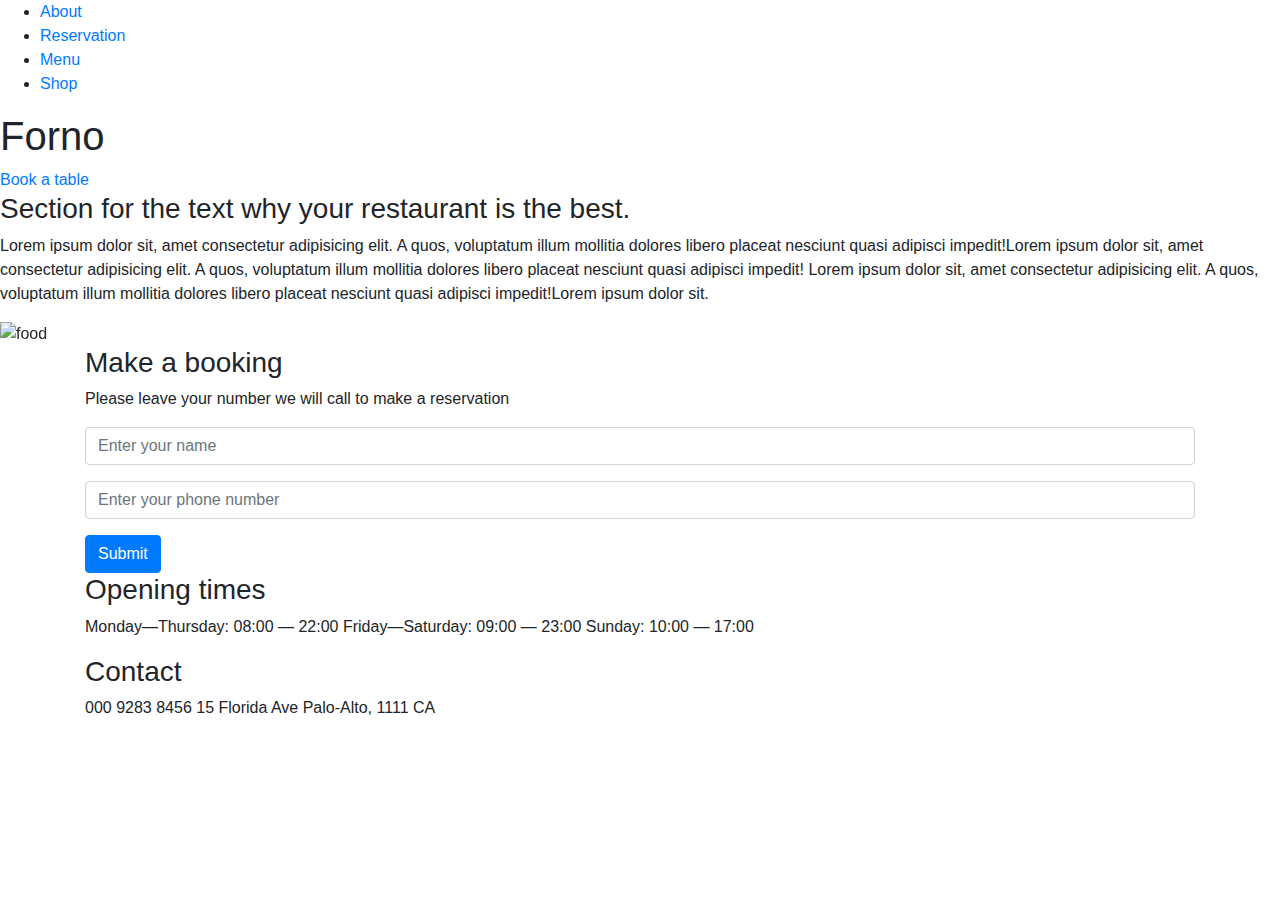
==== About.html @ 17db2082 "added the some photos" ====
<!DOCTYPE html>
<html lang="en">
  <head>
    <!-- Required meta tags -->
    <meta charset="utf-8">
    <meta name="viewport" content="width=device-width, initial-scale=1, shrink-to-fit=no">

    <link rel="stylesheet" href="index.css">
    <!-- Bootstrap CSS -->
    <link rel="stylesheet" href="https://stackpath.bootstrapcdn.com/bootstrap/4.3.1/css/bootstrap.min.css" integrity="sha384-ggOyR0iXCbMQv3Xipma34MD+dH/1fQ784/j6cY/iJTQUOhcWr7x9JvoRxT2MZw1T" crossorigin="anonymous">

    <title>Restaurant Website</title>
  </head>
  <body>
    
    
  <nav>
    <ul class="nav-flex-row">
      <li class="nav-item">
        <a href="#about">About</a>
      </li>
      <li class="nav-item">
        <a href="#reservation">Reservation</a>
      </li>
      <li class="nav-item">
        <a href="#menu">Menu</a>
      </li>
      <li class="nav-item">
        <a href="#shop">Shop</a>
      </li>
    </ul>
  </nav>

  <section class="section-intro">
    <header>
      <h1>Forno</h1>
    </header>
    <div class="link-to-book-wrapper">
      <a class="link-to-book" href="#reservations">Book a table</a>
    </div>
  </section>

  <section class="about-section">
    <article>
      <h3>
          Section for the text why your restaurant is the best.
      </h3>
      <p>
        Lorem ipsum dolor sit, amet consectetur adipisicing elit. 
        A quos, voluptatum illum mollitia dolores libero placeat 
        nesciunt quasi adipisci impedit!Lorem ipsum dolor sit, 
        amet consectetur adipisicing elit. 
        A quos, voluptatum illum mollitia dolores libero placeat 
        nesciunt quasi adipisci impedit!
        Lorem ipsum dolor sit, amet consectetur adipisicing elit. 
        A quos, voluptatum illum mollitia dolores libero placeat 
        nesciunt quasi adipisci impedit!Lorem ipsum dolor sit.
      </p>
    </article>
  </section>

  <div id="carouselExampleControls" class="carousel slide" data-ride="carousel">
    <div class="carousel-inner">
      <div class="carousel-item active">
        <img src="img/rachel-park-hrlvr2ZlUNk-unsplash.jpg" class="d-block w-100" alt="food">
      </div>
      <div class="carousel-item">
        <img src="img/lily-banse--YHSwy6uqvk-unsplash.jpg" class="d-block w-100" alt="food">
      </div>
      <div class="carousel-item">
        <img src="img/brooke-lark-aGjP08-HbYY-unsplash.jpg" class="d-block w-100" alt="food">
      </div>
    </div>
    <a class="carousel-control-prev" href="#carouselExampleControls" role="button" data-slide="prev">
      <span class="carousel-control-prev-icon" aria-hidden="true"></span>
      <span class="sr-only">Previous</span>
    </a>
    <a class="carousel-control-next" href="#carouselExampleControls" role="button" data-slide="next">
      <span class="carousel-control-next-icon" aria-hidden="true"></span>
      <span class="sr-only">Next</span>
    </a>
  </div>

  <div class="container">
    <div class="row-flex">
      <div class="flex-column-form">
        <h3>
          Make a booking
        </h3>
      <form class="media-centered">
          <div class="form-group">
            <p>
              Please leave your number we will call to make a reservation
            </p>
            <input type="name" class="form-control" id="exampleInputName1" aria-describedby="nameHelp" placeholder="Enter your name">
          </div>
          <div class="form-group">
            <input type="number" class="form-control" id="exampleInputphoneNumber1" placeholder="Enter your phone number">
          </div>
          <button type="submit" class="btn btn-primary">Submit</button>
      </form>
      </div>
      <div class="opening-time">
        <h3>
          Opening times
        </h3>
        <p>
         <span>Monday—Thursday: 08:00 — 22:00</span> 
         <span>Friday—Saturday: 09:00 — 23:00 </span>
         <span>Sunday: 10:00 — 17:00</span>
        </p>
      </div>
      <div class="contact-adress">
        <h3>
          Contact
        </h3>
        <p>
          <span>000 9283 8456</span>
          <span>15 Florida Ave</span>
          <span>Palo-Alto, 1111 CA</span>
        </p>
      </div>
    </div>
    </div>



  <!-- Optional JavaScript -->
  <!-- jQuery first, then Popper.js, then Bootstrap JS -->
  
  <script src="https://code.jquery.com/jquery-3.3.1.slim.min.js" integrity="sha384-q8i/X+965DzO0rT7abK41JStQIAqVgRVzpbzo5smXKp4YfRvH+8abtTE1Pi6jizo" crossorigin="anonymous"></script>
  <script src="https://cdnjs.cloudflare.com/ajax/libs/popper.js/1.14.7/umd/popper.min.js" integrity="sha384-UO2eT0CpHqdSJQ6hJty5KVphtPhzWj9WO1clHTMGa3JDZwrnQq4sF86dIHNDz0W1" crossorigin="anonymous"></script>
  <script src="https://stackpath.bootstrapcdn.com/bootstrap/4.3.1/js/bootstrap.min.js" integrity="sha384-JjSmVgyd0p3pXB1rRibZUAYoIIy6OrQ6VrjIEaFf/nJGzIxFDsf4x0xIM+B07jRM" crossorigin="anonymous"></script>
 
  </body>
  
</html>
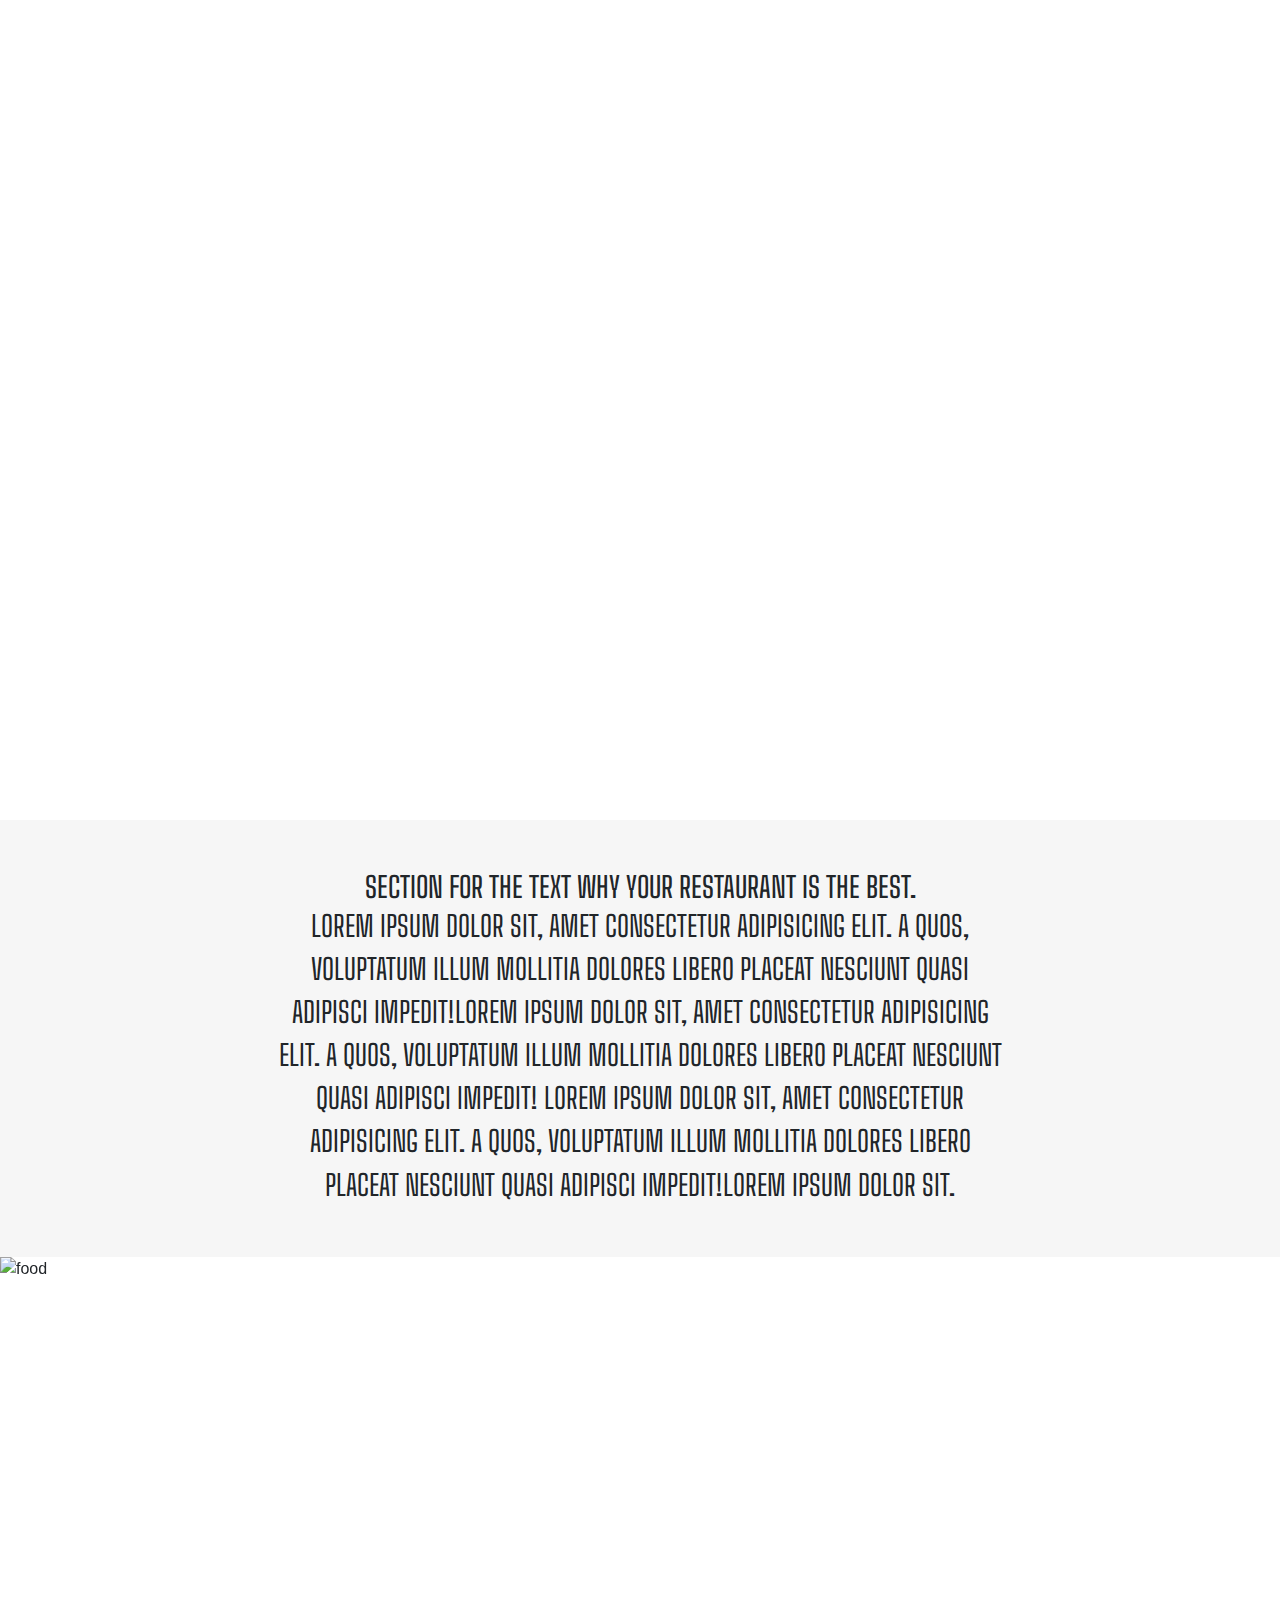
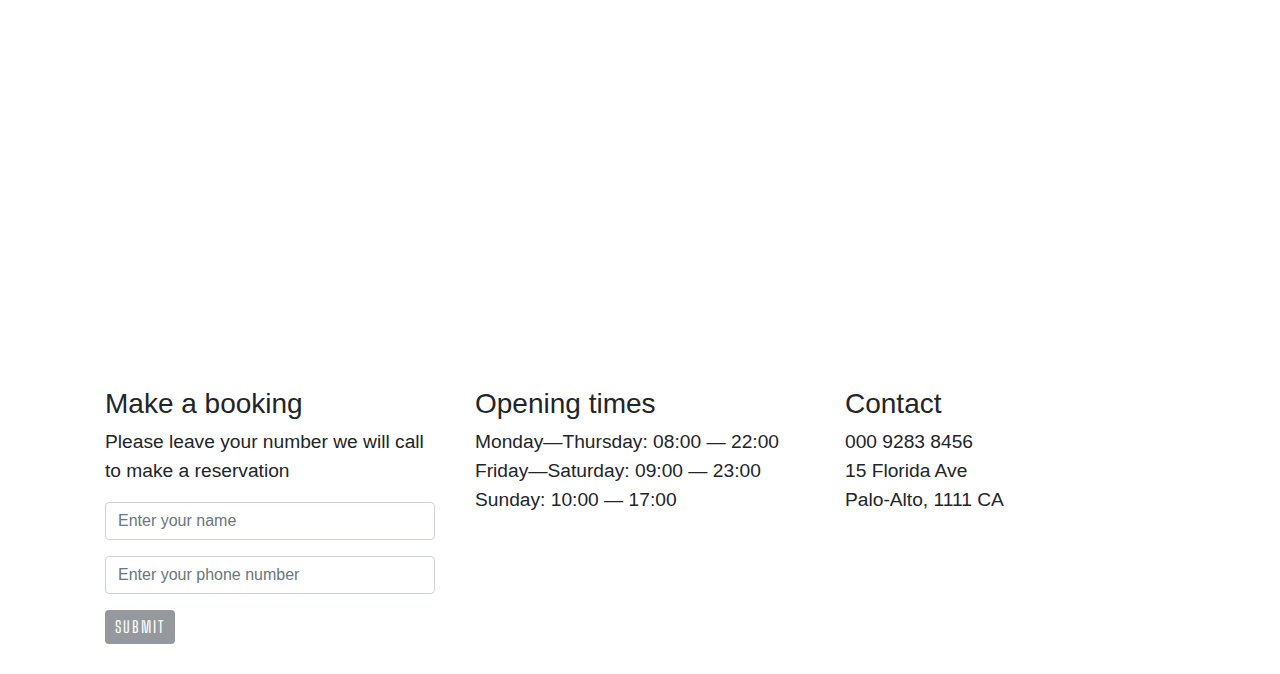
==== commit a626abdc: "final home page done" ====
--- a/About.html
+++ b/About.html
@@ -5,7 +5,10 @@
     <meta charset="utf-8">
     <meta name="viewport" content="width=device-width, initial-scale=1, shrink-to-fit=no">
 
-    <link rel="stylesheet" href="index.css">
+    <link rel="stylesheet" href="css/index.css">
+    <link rel="stylesheet" href="css/all.min.css">
+    <link rel="stylesheet" href="css/bootstrap.min.css">
+    <link rel="stylesheet" href="css/index.css">
     <!-- Bootstrap CSS -->
     <link rel="stylesheet" href="https://stackpath.bootstrapcdn.com/bootstrap/4.3.1/css/bootstrap.min.css" integrity="sha384-ggOyR0iXCbMQv3Xipma34MD+dH/1fQ784/j6cY/iJTQUOhcWr7x9JvoRxT2MZw1T" crossorigin="anonymous">
 
@@ -33,7 +36,7 @@
 
   <section class="section-intro">
     <header>
-      <h1>Forno</h1>
+      <h1 class="bd-indigo-300">Forno</h1>
     </header>
     <div class="link-to-book-wrapper">
       <a class="link-to-book" href="#reservations">Book a table</a>
--- a/css/index.css
+++ b/css/index.css
@@ -0,0 +1,198 @@
+@import url('https://fonts.googleapis.com/css?family=Big+Shoulders+Text:100,300,400,500,600,700,800,900&display=swap');
+
+/* font-family: 'Big Shoulders Text', cursive; */
+
+.nav-flex-row {
+    display: flex;
+    flex-direction: row;
+    justify-content: center;
+    position: absolute;
+    z-index: 100;
+    left: 0;
+    width: 100%;
+    padding: 0;
+}
+
+.nav-flex-row li {
+    text-decoration: none;
+    list-style-type: none;
+    padding: 20px 15px;
+}
+
+.nav-flex-row li a {
+    font-family: 'Big Shoulders Text', cursive;
+    color: #ffffff;
+    font-size: 1.5em;
+    text-transform: uppercase;
+    font-weight: 300;
+}
+
+.section-intro {
+    height: 820px;
+    background-image: url(img/petr-sevcovic-qE1jxYXiwOA-unsplash.jpg);
+    background-size: cover;
+    display: flex;
+    flex-direction: column;
+    justify-content: center;
+    align-items: center;
+}
+
+.section-intro h1 {
+    text-align: center;
+    color: #ffffff;
+    font-size: 4em;
+    font-weight: 700;
+}
+
+.section-intro header {
+    display: flex;
+    flex: 4;
+    flex-direction: row;
+    justify-content: center;
+    align-items: center;
+}
+
+.link-to-book-wrapper {
+    flex: 1;
+}
+
+.about-section {
+    display: flex;
+    align-items: center;
+    background-color: #f3f3f3c0;
+    padding: 50px 30px;
+}
+
+.link-to-book {
+    color: #ffffff;
+    display: block;
+    border: 2px solid #ffffff;
+    padding: 5px 10px;
+}
+
+a.link-to-book:hover {
+    background-color: #ffffff;
+    color: #95999e;
+    text-decoration: none;
+}
+
+.about-section p,
+.about-section h3 {
+    text-align: center;
+    width: 60%;
+    margin: auto;
+    font-family: 'Big Shoulders Text', cursive;
+    font-size: 1.8em;
+    text-transform: uppercase;
+}
+
+.carousel-inner {
+    height: 700px;
+}
+
+.row-flex {
+    display: flex;
+    flex-direction: row;
+}
+
+.flex-column-form {
+    display: flex;
+    flex-direction: column;
+    flex: 1;
+    margin: 30px 20px;
+}
+
+.btn.btn-primary {
+    font-family: 'Big Shoulders Text', cursive;
+    color: #ffffff;
+    background-color: #95999e;
+    text-transform: uppercase;
+    font-size: 16px;
+    padding: 5px 10px;
+    letter-spacing: 2px;
+    border: 0;
+}
+
+.btn.btn-primary:hover {
+    background-color: #747474;
+}
+.opening-time,
+.contact-adress {
+    flex: 1;
+    margin: 30px 20px;
+    font-size: 1.2em;
+}
+
+.form-group p {
+    font-size: 1.2em;
+}
+
+.opening-time p span,
+.contact-adress p span {
+    display: block;
+}
+
+@media (min-width:577px) and (max-width: 800px) {
+
+    .section-intro {
+        height: 500px;
+    }
+
+    .about-section p,
+    .about-section h3 {
+        font-size: 20px;
+    }
+
+    .carousel-inner {
+        height: auto;
+    }
+
+    .row-flex {
+        display: flex;
+        flex-direction: column;
+    }
+}
+
+@media screen and (max-width: 576px) {
+    .section-intro {
+        height: 300px;
+    }
+
+    .about-section {
+        padding: 30px;
+    }
+
+    .section-intro h1 {
+        font-size: 2em;
+    }
+
+    .about-section p,
+    .about-section h3 {
+        font-size: 15px;
+    }
+
+    .carousel-inner {
+        height: auto;
+    }
+
+    .row-flex {
+        display: flex;
+        flex-direction: column;
+    }
+
+    .row-flex h3 {
+        font-size: 25px;
+        text-align: center;
+    }
+
+    .form-group p {
+        font-size: 15px;
+    }
+
+    .opening-time p span,
+    .contact-adress p span {
+        font-size: 15px;
+        text-align: center;
+    }
+
+}--- a/css/all.min.css
+++ b/css/all.min.css
@@ -0,0 +1,9 @@
+/*!
+ * Font Awesome Free 6.5.1 by @fontawesome - https://fontawesome.com
+ * License - https://fontawesome.com/license/free (Icons: CC BY 4.0, Fonts: SIL OFL 1.1, Code: MIT License)
+ * Copyright 2023 Fonticons, Inc.
+ */
+.fa{font-family:var(--fa-style-family,"Font Awesome 6 Free");font-weight:var(--fa-style,900)}.fa,.fa-brands,.fa-classic,.fa-regular,.fa-sharp,.fa-solid,.fab,.far,.fas{-moz-osx-font-smoothing:grayscale;-webkit-font-smoothing:antialiased;display:var(--fa-display,inline-block);font-style:normal;font-variant:normal;line-height:1;text-rendering:auto}.fa-classic,.fa-regular,.fa-solid,.far,.fas{font-family:"Font Awesome 6 Free"}.fa-brands,.fab{font-family:"Font Awesome 6 Brands"}.fa-1x{font-size:1em}.fa-2x{font-size:2em}.fa-3x{font-size:3em}.fa-4x{font-size:4em}.fa-5x{font-size:5em}.fa-6x{font-size:6em}.fa-7x{font-size:7em}.fa-8x{font-size:8em}.fa-9x{font-size:9em}.fa-10x{font-size:10em}.fa-2xs{font-size:.625em;line-height:.1em;vertical-align:.225em}.fa-xs{font-size:.75em;line-height:.08333em;vertical-align:.125em}.fa-sm{font-size:.875em;line-height:.07143em;vertical-align:.05357em}.fa-lg{font-size:1.25em;line-height:.05em;vertical-align:-.075em}.fa-xl{font-size:1.5em;line-height:.04167em;vertical-align:-.125em}.fa-2xl{font-size:2em;line-height:.03125em;vertical-align:-.1875em}.fa-fw{text-align:center;width:1.25em}.fa-ul{list-style-type:none;margin-left:var(--fa-li-margin,2.5em);padding-left:0}.fa-ul>li{position:relative}.fa-li{left:calc(var(--fa-li-width, 2em)*-1);position:absolute;text-align:center;width:var(--fa-li-width,2em);line-height:inherit}.fa-border{border-radius:var(--fa-border-radius,.1em);border:var(--fa-border-width,.08em) var(--fa-border-style,solid) var(--fa-border-color,#eee);padding:var(--fa-border-padding,.2em .25em .15em)}.fa-pull-left{float:left;margin-right:var(--fa-pull-margin,.3em)}.fa-pull-right{float:right;margin-left:var(--fa-pull-margin,.3em)}.fa-beat{-webkit-animation-name:fa-beat;animation-name:fa-beat;-webkit-animation-delay:var(--fa-animation-delay,0s);animation-delay:var(--fa-animation-delay,0s);-webkit-animation-direction:var(--fa-animation-direction,normal);animation-direction:var(--fa-animation-direction,normal);-webkit-animation-duration:var(--fa-animation-duration,1s);animation-duration:var(--fa-animation-duration,1s);-webkit-animation-iteration-count:var(--fa-animation-iteration-count,infinite);animation-iteration-count:var(--fa-animation-iteration-count,infinite);-webkit-animation-timing-function:var(--fa-animation-timing,ease-in-out);animation-timing-function:var(--fa-animation-timing,ease-in-out)}.fa-bounce{-webkit-animation-name:fa-bounce;animation-name:fa-bounce;-webkit-animation-delay:var(--fa-animation-delay,0s);animation-delay:var(--fa-animation-delay,0s);-webkit-animation-direction:var(--fa-animation-direction,normal);animation-direction:var(--fa-animation-direction,normal);-webkit-animation-duration:var(--fa-animation-duration,1s);animation-duration:var(--fa-animation-duration,1s);-webkit-animation-iteration-count:var(--fa-animation-iteration-count,infinite);animation-iteration-count:var(--fa-animation-iteration-count,infinite);-webkit-animation-timing-function:var(--fa-animation-timing,cubic-bezier(.28,.84,.42,1));animation-timing-function:var(--fa-animation-timing,cubic-bezier(.28,.84,.42,1))}.fa-fade{-webkit-animation-name:fa-fade;animation-name:fa-fade;-webkit-animation-iteration-count:var(--fa-animation-iteration-count,infinite);animation-iteration-count:var(--fa-animation-iteration-count,infinite);-webkit-animation-timing-function:var(--fa-animation-timing,cubic-bezier(.4,0,.6,1));animation-timing-function:var(--fa-animation-timing,cubic-bezier(.4,0,.6,1))}.fa-beat-fade,.fa-fade{-webkit-animation-delay:var(--fa-animation-delay,0s);animation-delay:var(--fa-animation-delay,0s);-webkit-animation-direction:var(--fa-animation-direction,normal);animation-direction:var(--fa-animation-direction,normal);-webkit-animation-duration:var(--fa-animation-duration,1s);animation-duration:var(--fa-animation-duration,1s)}.fa-beat-fade{-webkit-animation-name:fa-beat-fade;animation-name:fa-beat-fade;-webkit-animation-iteration-count:var(--fa-animation-iteration-count,infinite);animation-iteration-count:var(--fa-animation-iteration-count,infinite);-webkit-animation-timing-function:var(--fa-animation-timing,cubic-bezier(.4,0,.6,1));animation-timing-function:var(--fa-animation-timing,cubic-bezier(.4,0,.6,1))}.fa-flip{-webkit-animation-name:fa-flip;animation-name:fa-flip;-webkit-animation-delay:var(--fa-animation-delay,0s);animation-delay:var(--fa-animation-delay,0s);-webkit-animation-direction:var(--fa-animation-direction,normal);animation-direction:var(--fa-animation-direction,normal);-webkit-animation-duration:var(--fa-animation-duration,1s);animation-duration:var(--fa-animation-duration,1s);-webkit-animation-iteration-count:var(--fa-animation-iteration-count,infinite);animation-iteration-count:var(--fa-animation-iteration-count,infinite);-webkit-animation-timing-function:var(--fa-animation-timing,ease-in-out);animation-timing-function:var(--fa-animation-timing,ease-in-out)}.fa-shake{-webkit-animation-name:fa-shake;animation-name:fa-shake;-webkit-animation-duration:var(--fa-animation-duration,1s);animation-duration:var(--fa-animation-duration,1s);-webkit-animation-iteration-count:var(--fa-animation-iteration-count,infinite);animation-iteration-count:var(--fa-animation-iteration-count,infinite);-webkit-animation-timing-function:var(--fa-animation-timing,linear);animation-timing-function:var(--fa-animation-timing,linear)}.fa-shake,.fa-spin{-webkit-animation-delay:var(--fa-animation-delay,0s);animation-delay:var(--fa-animation-delay,0s);-webkit-animation-direction:var(--fa-animation-direction,normal);animation-direction:var(--fa-animation-direction,normal)}.fa-spin{-webkit-animation-name:fa-spin;animation-name:fa-spin;-webkit-animation-duration:var(--fa-animation-duration,2s);animation-duration:var(--fa-animation-duration,2s);-webkit-animation-iteration-count:var(--fa-animation-iteration-count,infinite);animation-iteration-count:var(--fa-animation-iteration-count,infinite);-webkit-animation-timing-function:var(--fa-animation-timing,linear);animation-timing-function:var(--fa-animation-timing,linear)}.fa-spin-reverse{--fa-animation-direction:reverse}.fa-pulse,.fa-spin-pulse{-webkit-animation-name:fa-spin;animation-name:fa-spin;-webkit-animation-direction:var(--fa-animation-direction,normal);animation-direction:var(--fa-animation-direction,normal);-webkit-animation-duration:var(--fa-animation-duration,1s);animation-duration:var(--fa-animation-duration,1s);-webkit-animation-iteration-count:var(--fa-animation-iteration-count,infinite);animation-iteration-count:var(--fa-animation-iteration-count,infinite);-webkit-animation-timing-function:var(--fa-animation-timing,steps(8));animation-timing-function:var(--fa-animation-timing,steps(8))}@media (prefers-reduced-motion:reduce){.fa-beat,.fa-beat-fade,.fa-bounce,.fa-fade,.fa-flip,.fa-pulse,.fa-shake,.fa-spin,.fa-spin-pulse{-webkit-animation-delay:-1ms;animation-delay:-1ms;-webkit-animation-duration:1ms;animation-duration:1ms;-webkit-animation-iteration-count:1;animation-iteration-count:1;-webkit-transition-delay:0s;transition-delay:0s;-webkit-transition-duration:0s;transition-duration:0s}}@-webkit-keyframes fa-beat{0%,90%{-webkit-transform:scale(1);transform:scale(1)}45%{-webkit-transform:scale(var(--fa-beat-scale,1.25));transform:scale(var(--fa-beat-scale,1.25))}}@keyframes fa-beat{0%,90%{-webkit-transform:scale(1);transform:scale(1)}45%{-webkit-transform:scale(var(--fa-beat-scale,1.25));transform:scale(var(--fa-beat-scale,1.25))}}@-webkit-keyframes fa-bounce{0%{-webkit-transform:scale(1) translateY(0);transform:scale(1) translateY(0)}10%{-webkit-transform:scale(var(--fa-bounce-start-scale-x,1.1),var(--fa-bounce-start-scale-y,.9)) translateY(0);transform:scale(var(--fa-bounce-start-scale-x,1.1),var(--fa-bounce-start-scale-y,.9)) translateY(0)}30%{-webkit-transform:scale(var(--fa-bounce-jump-scale-x,.9),var(--fa-bounce-jump-scale-y,1.1)) translateY(var(--fa-bounce-height,-.5em));transform:scale(var(--fa-bounce-jump-scale-x,.9),var(--fa-bounce-jump-scale-y,1.1)) translateY(var(--fa-bounce-height,-.5em))}50%{-webkit-transform:scale(var(--fa-bounce-land-scale-x,1.05),var(--fa-bounce-land-scale-y,.95)) translateY(0);transform:scale(var(--fa-bounce-land-scale-x,1.05),var(--fa-bounce-land-scale-y,.95)) translateY(0)}57%{-webkit-transform:scale(1) translateY(var(--fa-bounce-rebound,-.125em));transform:scale(1) translateY(var(--fa-bounce-rebound,-.125em))}64%{-webkit-transform:scale(1) translateY(0);transform:scale(1) translateY(0)}to{-webkit-transform:scale(1) translateY(0);transform:scale(1) translateY(0)}}@keyframes fa-bounce{0%{-webkit-transform:scale(1) translateY(0);transform:scale(1) translateY(0)}10%{-webkit-transform:scale(var(--fa-bounce-start-scale-x,1.1),var(--fa-bounce-start-scale-y,.9)) translateY(0);transform:scale(var(--fa-bounce-start-scale-x,1.1),var(--fa-bounce-start-scale-y,.9)) translateY(0)}30%{-webkit-transform:scale(var(--fa-bounce-jump-scale-x,.9),var(--fa-bounce-jump-scale-y,1.1)) translateY(var(--fa-bounce-height,-.5em));transform:scale(var(--fa-bounce-jump-scale-x,.9),var(--fa-bounce-jump-scale-y,1.1)) translateY(var(--fa-bounce-height,-.5em))}50%{-webkit-transform:scale(var(--fa-bounce-land-scale-x,1.05),var(--fa-bounce-land-scale-y,.95)) translateY(0);transform:scale(var(--fa-bounce-land-scale-x,1.05),var(--fa-bounce-land-scale-y,.95)) translateY(0)}57%{-webkit-transform:scale(1) translateY(var(--fa-bounce-rebound,-.125em));transform:scale(1) translateY(var(--fa-bounce-rebound,-.125em))}64%{-webkit-transform:scale(1) translateY(0);transform:scale(1) translateY(0)}to{-webkit-transform:scale(1) translateY(0);transform:scale(1) translateY(0)}}@-webkit-keyframes fa-fade{50%{opacity:var(--fa-fade-opacity,.4)}}@keyframes fa-fade{50%{opacity:var(--fa-fade-opacity,.4)}}@-webkit-keyframes fa-beat-fade{0%,to{opacity:var(--fa-beat-fade-opacity,.4);-webkit-transform:scale(1);transform:scale(1)}50%{opacity:1;-webkit-transform:scale(var(--fa-beat-fade-scale,1.125));transform:scale(var(--fa-beat-fade-scale,1.125))}}@keyframes fa-beat-fade{0%,to{opacity:var(--fa-beat-fade-opacity,.4);-webkit-transform:scale(1);transform:scale(1)}50%{opacity:1;-webkit-transform:scale(var(--fa-beat-fade-scale,1.125));transform:scale(var(--fa-beat-fade-scale,1.125))}}@-webkit-keyframes fa-flip{50%{-webkit-transform:rotate3d(var(--fa-flip-x,0),var(--fa-flip-y,1),var(--fa-flip-z,0),var(--fa-flip-angle,-180deg));transform:rotate3d(var(--fa-flip-x,0),var(--fa-flip-y,1),var(--fa-flip-z,0),var(--fa-flip-angle,-180deg))}}@keyframes fa-flip{50%{-webkit-transform:rotate3d(var(--fa-flip-x,0),var(--fa-flip-y,1),var(--fa-flip-z,0),var(--fa-flip-angle,-180deg));transform:rotate3d(var(--fa-flip-x,0),var(--fa-flip-y,1),var(--fa-flip-z,0),var(--fa-flip-angle,-180deg))}}@-webkit-keyframes fa-shake{0%{-webkit-transform:rotate(-15deg);transform:rotate(-15deg)}4%{-webkit-transform:rotate(15deg);transform:rotate(15deg)}8%,24%{-webkit-transform:rotate(-18deg);transform:rotate(-18deg)}12%,28%{-webkit-transform:rotate(18deg);transform:rotate(18deg)}16%{-webkit-transform:rotate(-22deg);transform:rotate(-22deg)}20%{-webkit-transform:rotate(22deg);transform:rotate(22deg)}32%{-webkit-transform:rotate(-12deg);transform:rotate(-12deg)}36%{-webkit-transform:rotate(12deg);transform:rotate(12deg)}40%,to{-webkit-transform:rotate(0deg);transform:rotate(0deg)}}@keyframes fa-shake{0%{-webkit-transform:rotate(-15deg);transform:rotate(-15deg)}4%{-webkit-transform:rotate(15deg);transform:rotate(15deg)}8%,24%{-webkit-transform:rotate(-18deg);transform:rotate(-18deg)}12%,28%{-webkit-transform:rotate(18deg);transform:rotate(18deg)}16%{-webkit-transform:rotate(-22deg);transform:rotate(-22deg)}20%{-webkit-transform:rotate(22deg);transform:rotate(22deg)}32%{-webkit-transform:rotate(-12deg);transform:rotate(-12deg)}36%{-webkit-transform:rotate(12deg);transform:rotate(12deg)}40%,to{-webkit-transform:rotate(0deg);transform:rotate(0deg)}}@-webkit-keyframes fa-spin{0%{-webkit-transform:rotate(0deg);transform:rotate(0deg)}to{-webkit-transform:rotate(1turn);transform:rotate(1turn)}}@keyframes fa-spin{0%{-webkit-transform:rotate(0deg);transform:rotate(0deg)}to{-webkit-transform:rotate(1turn);transform:rotate(1turn)}}.fa-rotate-90{-webkit-transform:rotate(90deg);transform:rotate(90deg)}.fa-rotate-180{-webkit-transform:rotate(180deg);transform:rotate(180deg)}.fa-rotate-270{-webkit-transform:rotate(270deg);transform:rotate(270deg)}.fa-flip-horizontal{-webkit-transform:scaleX(-1);transform:scaleX(-1)}.fa-flip-vertical{-webkit-transform:scaleY(-1);transform:scaleY(-1)}.fa-flip-both,.fa-flip-horizontal.fa-flip-vertical{-webkit-transform:scale(-1);transform:scale(-1)}.fa-rotate-by{-webkit-transform:rotate(var(--fa-rotate-angle,none));transform:rotate(var(--fa-rotate-angle,none))}.fa-stack{display:inline-block;height:2em;line-height:2em;position:relative;vertical-align:middle;width:2.5em}.fa-stack-1x,.fa-stack-2x{left:0;position:absolute;text-align:center;width:100%;z-index:var(--fa-stack-z-index,auto)}.fa-stack-1x{line-height:inherit}.fa-stack-2x{font-size:2em}.fa-inverse{color:var(--fa-inverse,#fff)}
+
+.fa-0:before{content:"\30"}.fa-1:before{content:"\31"}.fa-2:before{content:"\32"}.fa-3:before{content:"\33"}.fa-4:before{content:"\34"}.fa-5:before{content:"\35"}.fa-6:before{content:"\36"}.fa-7:before{content:"\37"}.fa-8:before{content:"\38"}.fa-9:before{content:"\39"}.fa-fill-drip:before{content:"\f576"}.fa-arrows-to-circle:before{content:"\e4bd"}.fa-chevron-circle-right:before,.fa-circle-chevron-right:before{content:"\f138"}.fa-at:before{content:"\40"}.fa-trash-alt:before,.fa-trash-can:before{content:"\f2ed"}.fa-text-height:before{content:"\f034"}.fa-user-times:before,.fa-user-xmark:before{content:"\f235"}.fa-stethoscope:before{content:"\f0f1"}.fa-comment-alt:before,.fa-message:before{content:"\f27a"}.fa-info:before{content:"\f129"}.fa-compress-alt:before,.fa-down-left-and-up-right-to-center:before{content:"\f422"}.fa-explosion:before{content:"\e4e9"}.fa-file-alt:before,.fa-file-lines:before,.fa-file-text:before{content:"\f15c"}.fa-wave-square:before{content:"\f83e"}.fa-ring:before{content:"\f70b"}.fa-building-un:before{content:"\e4d9"}.fa-dice-three:before{content:"\f527"}.fa-calendar-alt:before,.fa-calendar-days:before{content:"\f073"}.fa-anchor-circle-check:before{content:"\e4aa"}.fa-building-circle-arrow-right:before{content:"\e4d1"}.fa-volleyball-ball:before,.fa-volleyball:before{content:"\f45f"}.fa-arrows-up-to-line:before{content:"\e4c2"}.fa-sort-desc:before,.fa-sort-down:before{content:"\f0dd"}.fa-circle-minus:before,.fa-minus-circle:before{content:"\f056"}.fa-door-open:before{content:"\f52b"}.fa-right-from-bracket:before,.fa-sign-out-alt:before{content:"\f2f5"}.fa-atom:before{content:"\f5d2"}.fa-soap:before{content:"\e06e"}.fa-heart-music-camera-bolt:before,.fa-icons:before{content:"\f86d"}.fa-microphone-alt-slash:before,.fa-microphone-lines-slash:before{content:"\f539"}.fa-bridge-circle-check:before{content:"\e4c9"}.fa-pump-medical:before{content:"\e06a"}.fa-fingerprint:before{content:"\f577"}.fa-hand-point-right:before{content:"\f0a4"}.fa-magnifying-glass-location:before,.fa-search-location:before{content:"\f689"}.fa-forward-step:before,.fa-step-forward:before{content:"\f051"}.fa-face-smile-beam:before,.fa-smile-beam:before{content:"\f5b8"}.fa-flag-checkered:before{content:"\f11e"}.fa-football-ball:before,.fa-football:before{content:"\f44e"}.fa-school-circle-exclamation:before{content:"\e56c"}.fa-crop:before{content:"\f125"}.fa-angle-double-down:before,.fa-angles-down:before{content:"\f103"}.fa-users-rectangle:before{content:"\e594"}.fa-people-roof:before{content:"\e537"}.fa-people-line:before{content:"\e534"}.fa-beer-mug-empty:before,.fa-beer:before{content:"\f0fc"}.fa-diagram-predecessor:before{content:"\e477"}.fa-arrow-up-long:before,.fa-long-arrow-up:before{content:"\f176"}.fa-burn:before,.fa-fire-flame-simple:before{content:"\f46a"}.fa-male:before,.fa-person:before{content:"\f183"}.fa-laptop:before{content:"\f109"}.fa-file-csv:before{content:"\f6dd"}.fa-menorah:before{content:"\f676"}.fa-truck-plane:before{content:"\e58f"}.fa-record-vinyl:before{content:"\f8d9"}.fa-face-grin-stars:before,.fa-grin-stars:before{content:"\f587"}.fa-bong:before{content:"\f55c"}.fa-pastafarianism:before,.fa-spaghetti-monster-flying:before{content:"\f67b"}.fa-arrow-down-up-across-line:before{content:"\e4af"}.fa-spoon:before,.fa-utensil-spoon:before{content:"\f2e5"}.fa-jar-wheat:before{content:"\e517"}.fa-envelopes-bulk:before,.fa-mail-bulk:before{content:"\f674"}.fa-file-circle-exclamation:before{content:"\e4eb"}.fa-circle-h:before,.fa-hospital-symbol:before{content:"\f47e"}.fa-pager:before{content:"\f815"}.fa-address-book:before,.fa-contact-book:before{content:"\f2b9"}.fa-strikethrough:before{content:"\f0cc"}.fa-k:before{content:"\4b"}.fa-landmark-flag:before{content:"\e51c"}.fa-pencil-alt:before,.fa-pencil:before{content:"\f303"}.fa-backward:before{content:"\f04a"}.fa-caret-right:before{content:"\f0da"}.fa-comments:before{content:"\f086"}.fa-file-clipboard:before,.fa-paste:before{content:"\f0ea"}.fa-code-pull-request:before{content:"\e13c"}.fa-clipboard-list:before{content:"\f46d"}.fa-truck-loading:before,.fa-truck-ramp-box:before{content:"\f4de"}.fa-user-check:before{content:"\f4fc"}.fa-vial-virus:before{content:"\e597"}.fa-sheet-plastic:before{content:"\e571"}.fa-blog:before{content:"\f781"}.fa-user-ninja:before{content:"\f504"}.fa-person-arrow-up-from-line:before{content:"\e539"}.fa-scroll-torah:before,.fa-torah:before{content:"\f6a0"}.fa-broom-ball:before,.fa-quidditch-broom-ball:before,.fa-quidditch:before{content:"\f458"}.fa-toggle-off:before{content:"\f204"}.fa-archive:before,.fa-box-archive:before{content:"\f187"}.fa-person-drowning:before{content:"\e545"}.fa-arrow-down-9-1:before,.fa-sort-numeric-desc:before,.fa-sort-numeric-down-alt:before{content:"\f886"}.fa-face-grin-tongue-squint:before,.fa-grin-tongue-squint:before{content:"\f58a"}.fa-spray-can:before{content:"\f5bd"}.fa-truck-monster:before{content:"\f63b"}.fa-w:before{content:"\57"}.fa-earth-africa:before,.fa-globe-africa:before{content:"\f57c"}.fa-rainbow:before{content:"\f75b"}.fa-circle-notch:before{content:"\f1ce"}.fa-tablet-alt:before,.fa-tablet-screen-button:before{content:"\f3fa"}.fa-paw:before{content:"\f1b0"}.fa-cloud:before{content:"\f0c2"}.fa-trowel-bricks:before{content:"\e58a"}.fa-face-flushed:before,.fa-flushed:before{content:"\f579"}.fa-hospital-user:before{content:"\f80d"}.fa-tent-arrow-left-right:before{content:"\e57f"}.fa-gavel:before,.fa-legal:before{content:"\f0e3"}.fa-binoculars:before{content:"\f1e5"}.fa-microphone-slash:before{content:"\f131"}.fa-box-tissue:before{content:"\e05b"}.fa-motorcycle:before{content:"\f21c"}.fa-bell-concierge:before,.fa-concierge-bell:before{content:"\f562"}.fa-pen-ruler:before,.fa-pencil-ruler:before{content:"\f5ae"}.fa-people-arrows-left-right:before,.fa-people-arrows:before{content:"\e068"}.fa-mars-and-venus-burst:before{content:"\e523"}.fa-caret-square-right:before,.fa-square-caret-right:before{content:"\f152"}.fa-cut:before,.fa-scissors:before{content:"\f0c4"}.fa-sun-plant-wilt:before{content:"\e57a"}.fa-toilets-portable:before{content:"\e584"}.fa-hockey-puck:before{content:"\f453"}.fa-table:before{content:"\f0ce"}.fa-magnifying-glass-arrow-right:before{content:"\e521"}.fa-digital-tachograph:before,.fa-tachograph-digital:before{content:"\f566"}.fa-users-slash:before{content:"\e073"}.fa-clover:before{content:"\e139"}.fa-mail-reply:before,.fa-reply:before{content:"\f3e5"}.fa-star-and-crescent:before{content:"\f699"}.fa-house-fire:before{content:"\e50c"}.fa-minus-square:before,.fa-square-minus:before{content:"\f146"}.fa-helicopter:before{content:"\f533"}.fa-compass:before{content:"\f14e"}.fa-caret-square-down:before,.fa-square-caret-down:before{content:"\f150"}.fa-file-circle-question:before{content:"\e4ef"}.fa-laptop-code:before{content:"\f5fc"}.fa-swatchbook:before{content:"\f5c3"}.fa-prescription-bottle:before{content:"\f485"}.fa-bars:before,.fa-navicon:before{content:"\f0c9"}.fa-people-group:before{content:"\e533"}.fa-hourglass-3:before,.fa-hourglass-end:before{content:"\f253"}.fa-heart-broken:before,.fa-heart-crack:before{content:"\f7a9"}.fa-external-link-square-alt:before,.fa-square-up-right:before{content:"\f360"}.fa-face-kiss-beam:before,.fa-kiss-beam:before{content:"\f597"}.fa-film:before{content:"\f008"}.fa-ruler-horizontal:before{content:"\f547"}.fa-people-robbery:before{content:"\e536"}.fa-lightbulb:before{content:"\f0eb"}.fa-caret-left:before{content:"\f0d9"}.fa-circle-exclamation:before,.fa-exclamation-circle:before{content:"\f06a"}.fa-school-circle-xmark:before{content:"\e56d"}.fa-arrow-right-from-bracket:before,.fa-sign-out:before{content:"\f08b"}.fa-chevron-circle-down:before,.fa-circle-chevron-down:before{content:"\f13a"}.fa-unlock-alt:before,.fa-unlock-keyhole:before{content:"\f13e"}.fa-cloud-showers-heavy:before{content:"\f740"}.fa-headphones-alt:before,.fa-headphones-simple:before{content:"\f58f"}.fa-sitemap:before{content:"\f0e8"}.fa-circle-dollar-to-slot:before,.fa-donate:before{content:"\f4b9"}.fa-memory:before{content:"\f538"}.fa-road-spikes:before{content:"\e568"}.fa-fire-burner:before{content:"\e4f1"}.fa-flag:before{content:"\f024"}.fa-hanukiah:before{content:"\f6e6"}.fa-feather:before{content:"\f52d"}.fa-volume-down:before,.fa-volume-low:before{content:"\f027"}.fa-comment-slash:before{content:"\f4b3"}.fa-cloud-sun-rain:before{content:"\f743"}.fa-compress:before{content:"\f066"}.fa-wheat-alt:before,.fa-wheat-awn:before{content:"\e2cd"}.fa-ankh:before{content:"\f644"}.fa-hands-holding-child:before{content:"\e4fa"}.fa-asterisk:before{content:"\2a"}.fa-check-square:before,.fa-square-check:before{content:"\f14a"}.fa-peseta-sign:before{content:"\e221"}.fa-header:before,.fa-heading:before{content:"\f1dc"}.fa-ghost:before{content:"\f6e2"}.fa-list-squares:before,.fa-list:before{content:"\f03a"}.fa-phone-square-alt:before,.fa-square-phone-flip:before{content:"\f87b"}.fa-cart-plus:before{content:"\f217"}.fa-gamepad:before{content:"\f11b"}.fa-circle-dot:before,.fa-dot-circle:before{content:"\f192"}.fa-dizzy:before,.fa-face-dizzy:before{content:"\f567"}.fa-egg:before{content:"\f7fb"}.fa-house-medical-circle-xmark:before{content:"\e513"}.fa-campground:before{content:"\f6bb"}.fa-folder-plus:before{content:"\f65e"}.fa-futbol-ball:before,.fa-futbol:before,.fa-soccer-ball:before{content:"\f1e3"}.fa-paint-brush:before,.fa-paintbrush:before{content:"\f1fc"}.fa-lock:before{content:"\f023"}.fa-gas-pump:before{content:"\f52f"}.fa-hot-tub-person:before,.fa-hot-tub:before{content:"\f593"}.fa-map-location:before,.fa-map-marked:before{content:"\f59f"}.fa-house-flood-water:before{content:"\e50e"}.fa-tree:before{content:"\f1bb"}.fa-bridge-lock:before{content:"\e4cc"}.fa-sack-dollar:before{content:"\f81d"}.fa-edit:before,.fa-pen-to-square:before{content:"\f044"}.fa-car-side:before{content:"\f5e4"}.fa-share-alt:before,.fa-share-nodes:before{content:"\f1e0"}.fa-heart-circle-minus:before{content:"\e4ff"}.fa-hourglass-2:before,.fa-hourglass-half:before{content:"\f252"}.fa-microscope:before{content:"\f610"}.fa-sink:before{content:"\e06d"}.fa-bag-shopping:before,.fa-shopping-bag:before{content:"\f290"}.fa-arrow-down-z-a:before,.fa-sort-alpha-desc:before,.fa-sort-alpha-down-alt:before{content:"\f881"}.fa-mitten:before{content:"\f7b5"}.fa-person-rays:before{content:"\e54d"}.fa-users:before{content:"\f0c0"}.fa-eye-slash:before{content:"\f070"}.fa-flask-vial:before{content:"\e4f3"}.fa-hand-paper:before,.fa-hand:before{content:"\f256"}.fa-om:before{content:"\f679"}.fa-worm:before{content:"\e599"}.fa-house-circle-xmark:before{content:"\e50b"}.fa-plug:before{content:"\f1e6"}.fa-chevron-up:before{content:"\f077"}.fa-hand-spock:before{content:"\f259"}.fa-stopwatch:before{content:"\f2f2"}.fa-face-kiss:before,.fa-kiss:before{content:"\f596"}.fa-bridge-circle-xmark:before{content:"\e4cb"}.fa-face-grin-tongue:before,.fa-grin-tongue:before{content:"\f589"}.fa-chess-bishop:before{content:"\f43a"}.fa-face-grin-wink:before,.fa-grin-wink:before{content:"\f58c"}.fa-deaf:before,.fa-deafness:before,.fa-ear-deaf:before,.fa-hard-of-hearing:before{content:"\f2a4"}.fa-road-circle-check:before{content:"\e564"}.fa-dice-five:before{content:"\f523"}.fa-rss-square:before,.fa-square-rss:before{content:"\f143"}.fa-land-mine-on:before{content:"\e51b"}.fa-i-cursor:before{content:"\f246"}.fa-stamp:before{content:"\f5bf"}.fa-stairs:before{content:"\e289"}.fa-i:before{content:"\49"}.fa-hryvnia-sign:before,.fa-hryvnia:before{content:"\f6f2"}.fa-pills:before{content:"\f484"}.fa-face-grin-wide:before,.fa-grin-alt:before{content:"\f581"}.fa-tooth:before{content:"\f5c9"}.fa-v:before{content:"\56"}.fa-bangladeshi-taka-sign:before{content:"\e2e6"}.fa-bicycle:before{content:"\f206"}.fa-rod-asclepius:before,.fa-rod-snake:before,.fa-staff-aesculapius:before,.fa-staff-snake:before{content:"\e579"}.fa-head-side-cough-slash:before{content:"\e062"}.fa-ambulance:before,.fa-truck-medical:before{content:"\f0f9"}.fa-wheat-awn-circle-exclamation:before{content:"\e598"}.fa-snowman:before{content:"\f7d0"}.fa-mortar-pestle:before{content:"\f5a7"}.fa-road-barrier:before{content:"\e562"}.fa-school:before{content:"\f549"}.fa-igloo:before{content:"\f7ae"}.fa-joint:before{content:"\f595"}.fa-angle-right:before{content:"\f105"}.fa-horse:before{content:"\f6f0"}.fa-q:before{content:"\51"}.fa-g:before{content:"\47"}.fa-notes-medical:before{content:"\f481"}.fa-temperature-2:before,.fa-temperature-half:before,.fa-thermometer-2:before,.fa-thermometer-half:before{content:"\f2c9"}.fa-dong-sign:before{content:"\e169"}.fa-capsules:before{content:"\f46b"}.fa-poo-bolt:before,.fa-poo-storm:before{content:"\f75a"}.fa-face-frown-open:before,.fa-frown-open:before{content:"\f57a"}.fa-hand-point-up:before{content:"\f0a6"}.fa-money-bill:before{content:"\f0d6"}.fa-bookmark:before{content:"\f02e"}.fa-align-justify:before{content:"\f039"}.fa-umbrella-beach:before{content:"\f5ca"}.fa-helmet-un:before{content:"\e503"}.fa-bullseye:before{content:"\f140"}.fa-bacon:before{content:"\f7e5"}.fa-hand-point-down:before{content:"\f0a7"}.fa-arrow-up-from-bracket:before{content:"\e09a"}.fa-folder-blank:before,.fa-folder:before{content:"\f07b"}.fa-file-medical-alt:before,.fa-file-waveform:before{content:"\f478"}.fa-radiation:before{content:"\f7b9"}.fa-chart-simple:before{content:"\e473"}.fa-mars-stroke:before{content:"\f229"}.fa-vial:before{content:"\f492"}.fa-dashboard:before,.fa-gauge-med:before,.fa-gauge:before,.fa-tachometer-alt-average:before{content:"\f624"}.fa-magic-wand-sparkles:before,.fa-wand-magic-sparkles:before{content:"\e2ca"}.fa-e:before{content:"\45"}.fa-pen-alt:before,.fa-pen-clip:before{content:"\f305"}.fa-bridge-circle-exclamation:before{content:"\e4ca"}.fa-user:before{content:"\f007"}.fa-school-circle-check:before{content:"\e56b"}.fa-dumpster:before{content:"\f793"}.fa-shuttle-van:before,.fa-van-shuttle:before{content:"\f5b6"}.fa-building-user:before{content:"\e4da"}.fa-caret-square-left:before,.fa-square-caret-left:before{content:"\f191"}.fa-highlighter:before{content:"\f591"}.fa-key:before{content:"\f084"}.fa-bullhorn:before{content:"\f0a1"}.fa-globe:before{content:"\f0ac"}.fa-synagogue:before{content:"\f69b"}.fa-person-half-dress:before{content:"\e548"}.fa-road-bridge:before{content:"\e563"}.fa-location-arrow:before{content:"\f124"}.fa-c:before{content:"\43"}.fa-tablet-button:before{content:"\f10a"}.fa-building-lock:before{content:"\e4d6"}.fa-pizza-slice:before{content:"\f818"}.fa-money-bill-wave:before{content:"\f53a"}.fa-area-chart:before,.fa-chart-area:before{content:"\f1fe"}.fa-house-flag:before{content:"\e50d"}.fa-person-circle-minus:before{content:"\e540"}.fa-ban:before,.fa-cancel:before{content:"\f05e"}.fa-camera-rotate:before{content:"\e0d8"}.fa-air-freshener:before,.fa-spray-can-sparkles:before{content:"\f5d0"}.fa-star:before{content:"\f005"}.fa-repeat:before{content:"\f363"}.fa-cross:before{content:"\f654"}.fa-box:before{content:"\f466"}.fa-venus-mars:before{content:"\f228"}.fa-arrow-pointer:before,.fa-mouse-pointer:before{content:"\f245"}.fa-expand-arrows-alt:before,.fa-maximize:before{content:"\f31e"}.fa-charging-station:before{content:"\f5e7"}.fa-shapes:before,.fa-triangle-circle-square:before{content:"\f61f"}.fa-random:before,.fa-shuffle:before{content:"\f074"}.fa-person-running:before,.fa-running:before{content:"\f70c"}.fa-mobile-retro:before{content:"\e527"}.fa-grip-lines-vertical:before{content:"\f7a5"}.fa-spider:before{content:"\f717"}.fa-hands-bound:before{content:"\e4f9"}.fa-file-invoice-dollar:before{content:"\f571"}.fa-plane-circle-exclamation:before{content:"\e556"}.fa-x-ray:before{content:"\f497"}.fa-spell-check:before{content:"\f891"}.fa-slash:before{content:"\f715"}.fa-computer-mouse:before,.fa-mouse:before{content:"\f8cc"}.fa-arrow-right-to-bracket:before,.fa-sign-in:before{content:"\f090"}.fa-shop-slash:before,.fa-store-alt-slash:before{content:"\e070"}.fa-server:before{content:"\f233"}.fa-virus-covid-slash:before{content:"\e4a9"}.fa-shop-lock:before{content:"\e4a5"}.fa-hourglass-1:before,.fa-hourglass-start:before{content:"\f251"}.fa-blender-phone:before{content:"\f6b6"}.fa-building-wheat:before{content:"\e4db"}.fa-person-breastfeeding:before{content:"\e53a"}.fa-right-to-bracket:before,.fa-sign-in-alt:before{content:"\f2f6"}.fa-venus:before{content:"\f221"}.fa-passport:before{content:"\f5ab"}.fa-heart-pulse:before,.fa-heartbeat:before{content:"\f21e"}.fa-people-carry-box:before,.fa-people-carry:before{content:"\f4ce"}.fa-temperature-high:before{content:"\f769"}.fa-microchip:before{content:"\f2db"}.fa-crown:before{content:"\f521"}.fa-weight-hanging:before{content:"\f5cd"}.fa-xmarks-lines:before{content:"\e59a"}.fa-file-prescription:before{content:"\f572"}.fa-weight-scale:before,.fa-weight:before{content:"\f496"}.fa-user-friends:before,.fa-user-group:before{content:"\f500"}.fa-arrow-up-a-z:before,.fa-sort-alpha-up:before{content:"\f15e"}.fa-chess-knight:before{content:"\f441"}.fa-face-laugh-squint:before,.fa-laugh-squint:before{content:"\f59b"}.fa-wheelchair:before{content:"\f193"}.fa-arrow-circle-up:before,.fa-circle-arrow-up:before{content:"\f0aa"}.fa-toggle-on:before{content:"\f205"}.fa-person-walking:before,.fa-walking:before{content:"\f554"}.fa-l:before{content:"\4c"}.fa-fire:before{content:"\f06d"}.fa-bed-pulse:before,.fa-procedures:before{content:"\f487"}.fa-shuttle-space:before,.fa-space-shuttle:before{content:"\f197"}.fa-face-laugh:before,.fa-laugh:before{content:"\f599"}.fa-folder-open:before{content:"\f07c"}.fa-heart-circle-plus:before{content:"\e500"}.fa-code-fork:before{content:"\e13b"}.fa-city:before{content:"\f64f"}.fa-microphone-alt:before,.fa-microphone-lines:before{content:"\f3c9"}.fa-pepper-hot:before{content:"\f816"}.fa-unlock:before{content:"\f09c"}.fa-colon-sign:before{content:"\e140"}.fa-headset:before{content:"\f590"}.fa-store-slash:before{content:"\e071"}.fa-road-circle-xmark:before{content:"\e566"}.fa-user-minus:before{content:"\f503"}.fa-mars-stroke-up:before,.fa-mars-stroke-v:before{content:"\f22a"}.fa-champagne-glasses:before,.fa-glass-cheers:before{content:"\f79f"}.fa-clipboard:before{content:"\f328"}.fa-house-circle-exclamation:before{content:"\e50a"}.fa-file-arrow-up:before,.fa-file-upload:before{content:"\f574"}.fa-wifi-3:before,.fa-wifi-strong:before,.fa-wifi:before{content:"\f1eb"}.fa-bath:before,.fa-bathtub:before{content:"\f2cd"}.fa-underline:before{content:"\f0cd"}.fa-user-edit:before,.fa-user-pen:before{content:"\f4ff"}.fa-signature:before{content:"\f5b7"}.fa-stroopwafel:before{content:"\f551"}.fa-bold:before{content:"\f032"}.fa-anchor-lock:before{content:"\e4ad"}.fa-building-ngo:before{content:"\e4d7"}.fa-manat-sign:before{content:"\e1d5"}.fa-not-equal:before{content:"\f53e"}.fa-border-style:before,.fa-border-top-left:before{content:"\f853"}.fa-map-location-dot:before,.fa-map-marked-alt:before{content:"\f5a0"}.fa-jedi:before{content:"\f669"}.fa-poll:before,.fa-square-poll-vertical:before{content:"\f681"}.fa-mug-hot:before{content:"\f7b6"}.fa-battery-car:before,.fa-car-battery:before{content:"\f5df"}.fa-gift:before{content:"\f06b"}.fa-dice-two:before{content:"\f528"}.fa-chess-queen:before{content:"\f445"}.fa-glasses:before{content:"\f530"}.fa-chess-board:before{content:"\f43c"}.fa-building-circle-check:before{content:"\e4d2"}.fa-person-chalkboard:before{content:"\e53d"}.fa-mars-stroke-h:before,.fa-mars-stroke-right:before{content:"\f22b"}.fa-hand-back-fist:before,.fa-hand-rock:before{content:"\f255"}.fa-caret-square-up:before,.fa-square-caret-up:before{content:"\f151"}.fa-cloud-showers-water:before{content:"\e4e4"}.fa-bar-chart:before,.fa-chart-bar:before{content:"\f080"}.fa-hands-bubbles:before,.fa-hands-wash:before{content:"\e05e"}.fa-less-than-equal:before{content:"\f537"}.fa-train:before{content:"\f238"}.fa-eye-low-vision:before,.fa-low-vision:before{content:"\f2a8"}.fa-crow:before{content:"\f520"}.fa-sailboat:before{content:"\e445"}.fa-window-restore:before{content:"\f2d2"}.fa-plus-square:before,.fa-square-plus:before{content:"\f0fe"}.fa-torii-gate:before{content:"\f6a1"}.fa-frog:before{content:"\f52e"}.fa-bucket:before{content:"\e4cf"}.fa-image:before{content:"\f03e"}.fa-microphone:before{content:"\f130"}.fa-cow:before{content:"\f6c8"}.fa-caret-up:before{content:"\f0d8"}.fa-screwdriver:before{content:"\f54a"}.fa-folder-closed:before{content:"\e185"}.fa-house-tsunami:before{content:"\e515"}.fa-square-nfi:before{content:"\e576"}.fa-arrow-up-from-ground-water:before{content:"\e4b5"}.fa-glass-martini-alt:before,.fa-martini-glass:before{content:"\f57b"}.fa-rotate-back:before,.fa-rotate-backward:before,.fa-rotate-left:before,.fa-undo-alt:before{content:"\f2ea"}.fa-columns:before,.fa-table-columns:before{content:"\f0db"}.fa-lemon:before{content:"\f094"}.fa-head-side-mask:before{content:"\e063"}.fa-handshake:before{content:"\f2b5"}.fa-gem:before{content:"\f3a5"}.fa-dolly-box:before,.fa-dolly:before{content:"\f472"}.fa-smoking:before{content:"\f48d"}.fa-compress-arrows-alt:before,.fa-minimize:before{content:"\f78c"}.fa-monument:before{content:"\f5a6"}.fa-snowplow:before{content:"\f7d2"}.fa-angle-double-right:before,.fa-angles-right:before{content:"\f101"}.fa-cannabis:before{content:"\f55f"}.fa-circle-play:before,.fa-play-circle:before{content:"\f144"}.fa-tablets:before{content:"\f490"}.fa-ethernet:before{content:"\f796"}.fa-eur:before,.fa-euro-sign:before,.fa-euro:before{content:"\f153"}.fa-chair:before{content:"\f6c0"}.fa-check-circle:before,.fa-circle-check:before{content:"\f058"}.fa-circle-stop:before,.fa-stop-circle:before{content:"\f28d"}.fa-compass-drafting:before,.fa-drafting-compass:before{content:"\f568"}.fa-plate-wheat:before{content:"\e55a"}.fa-icicles:before{content:"\f7ad"}.fa-person-shelter:before{content:"\e54f"}.fa-neuter:before{content:"\f22c"}.fa-id-badge:before{content:"\f2c1"}.fa-marker:before{content:"\f5a1"}.fa-face-laugh-beam:before,.fa-laugh-beam:before{content:"\f59a"}.fa-helicopter-symbol:before{content:"\e502"}.fa-universal-access:before{content:"\f29a"}.fa-chevron-circle-up:before,.fa-circle-chevron-up:before{content:"\f139"}.fa-lari-sign:before{content:"\e1c8"}.fa-volcano:before{content:"\f770"}.fa-person-walking-dashed-line-arrow-right:before{content:"\e553"}.fa-gbp:before,.fa-pound-sign:before,.fa-sterling-sign:before{content:"\f154"}.fa-viruses:before{content:"\e076"}.fa-square-person-confined:before{content:"\e577"}.fa-user-tie:before{content:"\f508"}.fa-arrow-down-long:before,.fa-long-arrow-down:before{content:"\f175"}.fa-tent-arrow-down-to-line:before{content:"\e57e"}.fa-certificate:before{content:"\f0a3"}.fa-mail-reply-all:before,.fa-reply-all:before{content:"\f122"}.fa-suitcase:before{content:"\f0f2"}.fa-person-skating:before,.fa-skating:before{content:"\f7c5"}.fa-filter-circle-dollar:before,.fa-funnel-dollar:before{content:"\f662"}.fa-camera-retro:before{content:"\f083"}.fa-arrow-circle-down:before,.fa-circle-arrow-down:before{content:"\f0ab"}.fa-arrow-right-to-file:before,.fa-file-import:before{content:"\f56f"}.fa-external-link-square:before,.fa-square-arrow-up-right:before{content:"\f14c"}.fa-box-open:before{content:"\f49e"}.fa-scroll:before{content:"\f70e"}.fa-spa:before{content:"\f5bb"}.fa-location-pin-lock:before{content:"\e51f"}.fa-pause:before{content:"\f04c"}.fa-hill-avalanche:before{content:"\e507"}.fa-temperature-0:before,.fa-temperature-empty:before,.fa-thermometer-0:before,.fa-thermometer-empty:before{content:"\f2cb"}.fa-bomb:before{content:"\f1e2"}.fa-registered:before{content:"\f25d"}.fa-address-card:before,.fa-contact-card:before,.fa-vcard:before{content:"\f2bb"}.fa-balance-scale-right:before,.fa-scale-unbalanced-flip:before{content:"\f516"}.fa-subscript:before{content:"\f12c"}.fa-diamond-turn-right:before,.fa-directions:before{content:"\f5eb"}.fa-burst:before{content:"\e4dc"}.fa-house-laptop:before,.fa-laptop-house:before{content:"\e066"}.fa-face-tired:before,.fa-tired:before{content:"\f5c8"}.fa-money-bills:before{content:"\e1f3"}.fa-smog:before{content:"\f75f"}.fa-crutch:before{content:"\f7f7"}.fa-cloud-arrow-up:before,.fa-cloud-upload-alt:before,.fa-cloud-upload:before{content:"\f0ee"}.fa-palette:before{content:"\f53f"}.fa-arrows-turn-right:before{content:"\e4c0"}.fa-vest:before{content:"\e085"}.fa-ferry:before{content:"\e4ea"}.fa-arrows-down-to-people:before{content:"\e4b9"}.fa-seedling:before,.fa-sprout:before{content:"\f4d8"}.fa-arrows-alt-h:before,.fa-left-right:before{content:"\f337"}.fa-boxes-packing:before{content:"\e4c7"}.fa-arrow-circle-left:before,.fa-circle-arrow-left:before{content:"\f0a8"}.fa-group-arrows-rotate:before{content:"\e4f6"}.fa-bowl-food:before{content:"\e4c6"}.fa-candy-cane:before{content:"\f786"}.fa-arrow-down-wide-short:before,.fa-sort-amount-asc:before,.fa-sort-amount-down:before{content:"\f160"}.fa-cloud-bolt:before,.fa-thunderstorm:before{content:"\f76c"}.fa-remove-format:before,.fa-text-slash:before{content:"\f87d"}.fa-face-smile-wink:before,.fa-smile-wink:before{content:"\f4da"}.fa-file-word:before{content:"\f1c2"}.fa-file-powerpoint:before{content:"\f1c4"}.fa-arrows-h:before,.fa-arrows-left-right:before{content:"\f07e"}.fa-house-lock:before{content:"\e510"}.fa-cloud-arrow-down:before,.fa-cloud-download-alt:before,.fa-cloud-download:before{content:"\f0ed"}.fa-children:before{content:"\e4e1"}.fa-blackboard:before,.fa-chalkboard:before{content:"\f51b"}.fa-user-alt-slash:before,.fa-user-large-slash:before{content:"\f4fa"}.fa-envelope-open:before{content:"\f2b6"}.fa-handshake-alt-slash:before,.fa-handshake-simple-slash:before{content:"\e05f"}.fa-mattress-pillow:before{content:"\e525"}.fa-guarani-sign:before{content:"\e19a"}.fa-arrows-rotate:before,.fa-refresh:before,.fa-sync:before{content:"\f021"}.fa-fire-extinguisher:before{content:"\f134"}.fa-cruzeiro-sign:before{content:"\e152"}.fa-greater-than-equal:before{content:"\f532"}.fa-shield-alt:before,.fa-shield-halved:before{content:"\f3ed"}.fa-atlas:before,.fa-book-atlas:before{content:"\f558"}.fa-virus:before{content:"\e074"}.fa-envelope-circle-check:before{content:"\e4e8"}.fa-layer-group:before{content:"\f5fd"}.fa-arrows-to-dot:before{content:"\e4be"}.fa-archway:before{content:"\f557"}.fa-heart-circle-check:before{content:"\e4fd"}.fa-house-chimney-crack:before,.fa-house-damage:before{content:"\f6f1"}.fa-file-archive:before,.fa-file-zipper:before{content:"\f1c6"}.fa-square:before{content:"\f0c8"}.fa-glass-martini:before,.fa-martini-glass-empty:before{content:"\f000"}.fa-couch:before{content:"\f4b8"}.fa-cedi-sign:before{content:"\e0df"}.fa-italic:before{content:"\f033"}.fa-church:before{content:"\f51d"}.fa-comments-dollar:before{content:"\f653"}.fa-democrat:before{content:"\f747"}.fa-z:before{content:"\5a"}.fa-person-skiing:before,.fa-skiing:before{content:"\f7c9"}.fa-road-lock:before{content:"\e567"}.fa-a:before{content:"\41"}.fa-temperature-arrow-down:before,.fa-temperature-down:before{content:"\e03f"}.fa-feather-alt:before,.fa-feather-pointed:before{content:"\f56b"}.fa-p:before{content:"\50"}.fa-snowflake:before{content:"\f2dc"}.fa-newspaper:before{content:"\f1ea"}.fa-ad:before,.fa-rectangle-ad:before{content:"\f641"}.fa-arrow-circle-right:before,.fa-circle-arrow-right:before{content:"\f0a9"}.fa-filter-circle-xmark:before{content:"\e17b"}.fa-locust:before{content:"\e520"}.fa-sort:before,.fa-unsorted:before{content:"\f0dc"}.fa-list-1-2:before,.fa-list-numeric:before,.fa-list-ol:before{content:"\f0cb"}.fa-person-dress-burst:before{content:"\e544"}.fa-money-check-alt:before,.fa-money-check-dollar:before{content:"\f53d"}.fa-vector-square:before{content:"\f5cb"}.fa-bread-slice:before{content:"\f7ec"}.fa-language:before{content:"\f1ab"}.fa-face-kiss-wink-heart:before,.fa-kiss-wink-heart:before{content:"\f598"}.fa-filter:before{content:"\f0b0"}.fa-question:before{content:"\3f"}.fa-file-signature:before{content:"\f573"}.fa-arrows-alt:before,.fa-up-down-left-right:before{content:"\f0b2"}.fa-house-chimney-user:before{content:"\e065"}.fa-hand-holding-heart:before{content:"\f4be"}.fa-puzzle-piece:before{content:"\f12e"}.fa-money-check:before{content:"\f53c"}.fa-star-half-alt:before,.fa-star-half-stroke:before{content:"\f5c0"}.fa-code:before{content:"\f121"}.fa-glass-whiskey:before,.fa-whiskey-glass:before{content:"\f7a0"}.fa-building-circle-exclamation:before{content:"\e4d3"}.fa-magnifying-glass-chart:before{content:"\e522"}.fa-arrow-up-right-from-square:before,.fa-external-link:before{content:"\f08e"}.fa-cubes-stacked:before{content:"\e4e6"}.fa-krw:before,.fa-won-sign:before,.fa-won:before{content:"\f159"}.fa-virus-covid:before{content:"\e4a8"}.fa-austral-sign:before{content:"\e0a9"}.fa-f:before{content:"\46"}.fa-leaf:before{content:"\f06c"}.fa-road:before{content:"\f018"}.fa-cab:before,.fa-taxi:before{content:"\f1ba"}.fa-person-circle-plus:before{content:"\e541"}.fa-chart-pie:before,.fa-pie-chart:before{content:"\f200"}.fa-bolt-lightning:before{content:"\e0b7"}.fa-sack-xmark:before{content:"\e56a"}.fa-file-excel:before{content:"\f1c3"}.fa-file-contract:before{content:"\f56c"}.fa-fish-fins:before{content:"\e4f2"}.fa-building-flag:before{content:"\e4d5"}.fa-face-grin-beam:before,.fa-grin-beam:before{content:"\f582"}.fa-object-ungroup:before{content:"\f248"}.fa-poop:before{content:"\f619"}.fa-location-pin:before,.fa-map-marker:before{content:"\f041"}.fa-kaaba:before{content:"\f66b"}.fa-toilet-paper:before{content:"\f71e"}.fa-hard-hat:before,.fa-hat-hard:before,.fa-helmet-safety:before{content:"\f807"}.fa-eject:before{content:"\f052"}.fa-arrow-alt-circle-right:before,.fa-circle-right:before{content:"\f35a"}.fa-plane-circle-check:before{content:"\e555"}.fa-face-rolling-eyes:before,.fa-meh-rolling-eyes:before{content:"\f5a5"}.fa-object-group:before{content:"\f247"}.fa-chart-line:before,.fa-line-chart:before{content:"\f201"}.fa-mask-ventilator:before{content:"\e524"}.fa-arrow-right:before{content:"\f061"}.fa-map-signs:before,.fa-signs-post:before{content:"\f277"}.fa-cash-register:before{content:"\f788"}.fa-person-circle-question:before{content:"\e542"}.fa-h:before{content:"\48"}.fa-tarp:before{content:"\e57b"}.fa-screwdriver-wrench:before,.fa-tools:before{content:"\f7d9"}.fa-arrows-to-eye:before{content:"\e4bf"}.fa-plug-circle-bolt:before{content:"\e55b"}.fa-heart:before{content:"\f004"}.fa-mars-and-venus:before{content:"\f224"}.fa-home-user:before,.fa-house-user:before{content:"\e1b0"}.fa-dumpster-fire:before{content:"\f794"}.fa-house-crack:before{content:"\e3b1"}.fa-cocktail:before,.fa-martini-glass-citrus:before{content:"\f561"}.fa-face-surprise:before,.fa-surprise:before{content:"\f5c2"}.fa-bottle-water:before{content:"\e4c5"}.fa-circle-pause:before,.fa-pause-circle:before{content:"\f28b"}.fa-toilet-paper-slash:before{content:"\e072"}.fa-apple-alt:before,.fa-apple-whole:before{content:"\f5d1"}.fa-kitchen-set:before{content:"\e51a"}.fa-r:before{content:"\52"}.fa-temperature-1:before,.fa-temperature-quarter:before,.fa-thermometer-1:before,.fa-thermometer-quarter:before{content:"\f2ca"}.fa-cube:before{content:"\f1b2"}.fa-bitcoin-sign:before{content:"\e0b4"}.fa-shield-dog:before{content:"\e573"}.fa-solar-panel:before{content:"\f5ba"}.fa-lock-open:before{content:"\f3c1"}.fa-elevator:before{content:"\e16d"}.fa-money-bill-transfer:before{content:"\e528"}.fa-money-bill-trend-up:before{content:"\e529"}.fa-house-flood-water-circle-arrow-right:before{content:"\e50f"}.fa-poll-h:before,.fa-square-poll-horizontal:before{content:"\f682"}.fa-circle:before{content:"\f111"}.fa-backward-fast:before,.fa-fast-backward:before{content:"\f049"}.fa-recycle:before{content:"\f1b8"}.fa-user-astronaut:before{content:"\f4fb"}.fa-plane-slash:before{content:"\e069"}.fa-trademark:before{content:"\f25c"}.fa-basketball-ball:before,.fa-basketball:before{content:"\f434"}.fa-satellite-dish:before{content:"\f7c0"}.fa-arrow-alt-circle-up:before,.fa-circle-up:before{content:"\f35b"}.fa-mobile-alt:before,.fa-mobile-screen-button:before{content:"\f3cd"}.fa-volume-high:before,.fa-volume-up:before{content:"\f028"}.fa-users-rays:before{content:"\e593"}.fa-wallet:before{content:"\f555"}.fa-clipboard-check:before{content:"\f46c"}.fa-file-audio:before{content:"\f1c7"}.fa-burger:before,.fa-hamburger:before{content:"\f805"}.fa-wrench:before{content:"\f0ad"}.fa-bugs:before{content:"\e4d0"}.fa-rupee-sign:before,.fa-rupee:before{content:"\f156"}.fa-file-image:before{content:"\f1c5"}.fa-circle-question:before,.fa-question-circle:before{content:"\f059"}.fa-plane-departure:before{content:"\f5b0"}.fa-handshake-slash:before{content:"\e060"}.fa-book-bookmark:before{content:"\e0bb"}.fa-code-branch:before{content:"\f126"}.fa-hat-cowboy:before{content:"\f8c0"}.fa-bridge:before{content:"\e4c8"}.fa-phone-alt:before,.fa-phone-flip:before{content:"\f879"}.fa-truck-front:before{content:"\e2b7"}.fa-cat:before{content:"\f6be"}.fa-anchor-circle-exclamation:before{content:"\e4ab"}.fa-truck-field:before{content:"\e58d"}.fa-route:before{content:"\f4d7"}.fa-clipboard-question:before{content:"\e4e3"}.fa-panorama:before{content:"\e209"}.fa-comment-medical:before{content:"\f7f5"}.fa-teeth-open:before{content:"\f62f"}.fa-file-circle-minus:before{content:"\e4ed"}.fa-tags:before{content:"\f02c"}.fa-wine-glass:before{content:"\f4e3"}.fa-fast-forward:before,.fa-forward-fast:before{content:"\f050"}.fa-face-meh-blank:before,.fa-meh-blank:before{content:"\f5a4"}.fa-parking:before,.fa-square-parking:before{content:"\f540"}.fa-house-signal:before{content:"\e012"}.fa-bars-progress:before,.fa-tasks-alt:before{content:"\f828"}.fa-faucet-drip:before{content:"\e006"}.fa-cart-flatbed:before,.fa-dolly-flatbed:before{content:"\f474"}.fa-ban-smoking:before,.fa-smoking-ban:before{content:"\f54d"}.fa-terminal:before{content:"\f120"}.fa-mobile-button:before{content:"\f10b"}.fa-house-medical-flag:before{content:"\e514"}.fa-basket-shopping:before,.fa-shopping-basket:before{content:"\f291"}.fa-tape:before{content:"\f4db"}.fa-bus-alt:before,.fa-bus-simple:before{content:"\f55e"}.fa-eye:before{content:"\f06e"}.fa-face-sad-cry:before,.fa-sad-cry:before{content:"\f5b3"}.fa-audio-description:before{content:"\f29e"}.fa-person-military-to-person:before{content:"\e54c"}.fa-file-shield:before{content:"\e4f0"}.fa-user-slash:before{content:"\f506"}.fa-pen:before{content:"\f304"}.fa-tower-observation:before{content:"\e586"}.fa-file-code:before{content:"\f1c9"}.fa-signal-5:before,.fa-signal-perfect:before,.fa-signal:before{content:"\f012"}.fa-bus:before{content:"\f207"}.fa-heart-circle-xmark:before{content:"\e501"}.fa-home-lg:before,.fa-house-chimney:before{content:"\e3af"}.fa-window-maximize:before{content:"\f2d0"}.fa-face-frown:before,.fa-frown:before{content:"\f119"}.fa-prescription:before{content:"\f5b1"}.fa-shop:before,.fa-store-alt:before{content:"\f54f"}.fa-floppy-disk:before,.fa-save:before{content:"\f0c7"}.fa-vihara:before{content:"\f6a7"}.fa-balance-scale-left:before,.fa-scale-unbalanced:before{content:"\f515"}.fa-sort-asc:before,.fa-sort-up:before{content:"\f0de"}.fa-comment-dots:before,.fa-commenting:before{content:"\f4ad"}.fa-plant-wilt:before{content:"\e5aa"}.fa-diamond:before{content:"\f219"}.fa-face-grin-squint:before,.fa-grin-squint:before{content:"\f585"}.fa-hand-holding-dollar:before,.fa-hand-holding-usd:before{content:"\f4c0"}.fa-bacterium:before{content:"\e05a"}.fa-hand-pointer:before{content:"\f25a"}.fa-drum-steelpan:before{content:"\f56a"}.fa-hand-scissors:before{content:"\f257"}.fa-hands-praying:before,.fa-praying-hands:before{content:"\f684"}.fa-arrow-right-rotate:before,.fa-arrow-rotate-forward:before,.fa-arrow-rotate-right:before,.fa-redo:before{content:"\f01e"}.fa-biohazard:before{content:"\f780"}.fa-location-crosshairs:before,.fa-location:before{content:"\f601"}.fa-mars-double:before{content:"\f227"}.fa-child-dress:before{content:"\e59c"}.fa-users-between-lines:before{content:"\e591"}.fa-lungs-virus:before{content:"\e067"}.fa-face-grin-tears:before,.fa-grin-tears:before{content:"\f588"}.fa-phone:before{content:"\f095"}.fa-calendar-times:before,.fa-calendar-xmark:before{content:"\f273"}.fa-child-reaching:before{content:"\e59d"}.fa-head-side-virus:before{content:"\e064"}.fa-user-cog:before,.fa-user-gear:before{content:"\f4fe"}.fa-arrow-up-1-9:before,.fa-sort-numeric-up:before{content:"\f163"}.fa-door-closed:before{content:"\f52a"}.fa-shield-virus:before{content:"\e06c"}.fa-dice-six:before{content:"\f526"}.fa-mosquito-net:before{content:"\e52c"}.fa-bridge-water:before{content:"\e4ce"}.fa-person-booth:before{content:"\f756"}.fa-text-width:before{content:"\f035"}.fa-hat-wizard:before{content:"\f6e8"}.fa-pen-fancy:before{content:"\f5ac"}.fa-digging:before,.fa-person-digging:before{content:"\f85e"}.fa-trash:before{content:"\f1f8"}.fa-gauge-simple-med:before,.fa-gauge-simple:before,.fa-tachometer-average:before{content:"\f629"}.fa-book-medical:before{content:"\f7e6"}.fa-poo:before{content:"\f2fe"}.fa-quote-right-alt:before,.fa-quote-right:before{content:"\f10e"}.fa-shirt:before,.fa-t-shirt:before,.fa-tshirt:before{content:"\f553"}.fa-cubes:before{content:"\f1b3"}.fa-divide:before{content:"\f529"}.fa-tenge-sign:before,.fa-tenge:before{content:"\f7d7"}.fa-headphones:before{content:"\f025"}.fa-hands-holding:before{content:"\f4c2"}.fa-hands-clapping:before{content:"\e1a8"}.fa-republican:before{content:"\f75e"}.fa-arrow-left:before{content:"\f060"}.fa-person-circle-xmark:before{content:"\e543"}.fa-ruler:before{content:"\f545"}.fa-align-left:before{content:"\f036"}.fa-dice-d6:before{content:"\f6d1"}.fa-restroom:before{content:"\f7bd"}.fa-j:before{content:"\4a"}.fa-users-viewfinder:before{content:"\e595"}.fa-file-video:before{content:"\f1c8"}.fa-external-link-alt:before,.fa-up-right-from-square:before{content:"\f35d"}.fa-table-cells:before,.fa-th:before{content:"\f00a"}.fa-file-pdf:before{content:"\f1c1"}.fa-bible:before,.fa-book-bible:before{content:"\f647"}.fa-o:before{content:"\4f"}.fa-medkit:before,.fa-suitcase-medical:before{content:"\f0fa"}.fa-user-secret:before{content:"\f21b"}.fa-otter:before{content:"\f700"}.fa-female:before,.fa-person-dress:before{content:"\f182"}.fa-comment-dollar:before{content:"\f651"}.fa-briefcase-clock:before,.fa-business-time:before{content:"\f64a"}.fa-table-cells-large:before,.fa-th-large:before{content:"\f009"}.fa-book-tanakh:before,.fa-tanakh:before{content:"\f827"}.fa-phone-volume:before,.fa-volume-control-phone:before{content:"\f2a0"}.fa-hat-cowboy-side:before{content:"\f8c1"}.fa-clipboard-user:before{content:"\f7f3"}.fa-child:before{content:"\f1ae"}.fa-lira-sign:before{content:"\f195"}.fa-satellite:before{content:"\f7bf"}.fa-plane-lock:before{content:"\e558"}.fa-tag:before{content:"\f02b"}.fa-comment:before{content:"\f075"}.fa-birthday-cake:before,.fa-cake-candles:before,.fa-cake:before{content:"\f1fd"}.fa-envelope:before{content:"\f0e0"}.fa-angle-double-up:before,.fa-angles-up:before{content:"\f102"}.fa-paperclip:before{content:"\f0c6"}.fa-arrow-right-to-city:before{content:"\e4b3"}.fa-ribbon:before{content:"\f4d6"}.fa-lungs:before{content:"\f604"}.fa-arrow-up-9-1:before,.fa-sort-numeric-up-alt:before{content:"\f887"}.fa-litecoin-sign:before{content:"\e1d3"}.fa-border-none:before{content:"\f850"}.fa-circle-nodes:before{content:"\e4e2"}.fa-parachute-box:before{content:"\f4cd"}.fa-indent:before{content:"\f03c"}.fa-truck-field-un:before{content:"\e58e"}.fa-hourglass-empty:before,.fa-hourglass:before{content:"\f254"}.fa-mountain:before{content:"\f6fc"}.fa-user-doctor:before,.fa-user-md:before{content:"\f0f0"}.fa-circle-info:before,.fa-info-circle:before{content:"\f05a"}.fa-cloud-meatball:before{content:"\f73b"}.fa-camera-alt:before,.fa-camera:before{content:"\f030"}.fa-square-virus:before{content:"\e578"}.fa-meteor:before{content:"\f753"}.fa-car-on:before{content:"\e4dd"}.fa-sleigh:before{content:"\f7cc"}.fa-arrow-down-1-9:before,.fa-sort-numeric-asc:before,.fa-sort-numeric-down:before{content:"\f162"}.fa-hand-holding-droplet:before,.fa-hand-holding-water:before{content:"\f4c1"}.fa-water:before{content:"\f773"}.fa-calendar-check:before{content:"\f274"}.fa-braille:before{content:"\f2a1"}.fa-prescription-bottle-alt:before,.fa-prescription-bottle-medical:before{content:"\f486"}.fa-landmark:before{content:"\f66f"}.fa-truck:before{content:"\f0d1"}.fa-crosshairs:before{content:"\f05b"}.fa-person-cane:before{content:"\e53c"}.fa-tent:before{content:"\e57d"}.fa-vest-patches:before{content:"\e086"}.fa-check-double:before{content:"\f560"}.fa-arrow-down-a-z:before,.fa-sort-alpha-asc:before,.fa-sort-alpha-down:before{content:"\f15d"}.fa-money-bill-wheat:before{content:"\e52a"}.fa-cookie:before{content:"\f563"}.fa-arrow-left-rotate:before,.fa-arrow-rotate-back:before,.fa-arrow-rotate-backward:before,.fa-arrow-rotate-left:before,.fa-undo:before{content:"\f0e2"}.fa-hard-drive:before,.fa-hdd:before{content:"\f0a0"}.fa-face-grin-squint-tears:before,.fa-grin-squint-tears:before{content:"\f586"}.fa-dumbbell:before{content:"\f44b"}.fa-list-alt:before,.fa-rectangle-list:before{content:"\f022"}.fa-tarp-droplet:before{content:"\e57c"}.fa-house-medical-circle-check:before{content:"\e511"}.fa-person-skiing-nordic:before,.fa-skiing-nordic:before{content:"\f7ca"}.fa-calendar-plus:before{content:"\f271"}.fa-plane-arrival:before{content:"\f5af"}.fa-arrow-alt-circle-left:before,.fa-circle-left:before{content:"\f359"}.fa-subway:before,.fa-train-subway:before{content:"\f239"}.fa-chart-gantt:before{content:"\e0e4"}.fa-indian-rupee-sign:before,.fa-indian-rupee:before,.fa-inr:before{content:"\e1bc"}.fa-crop-alt:before,.fa-crop-simple:before{content:"\f565"}.fa-money-bill-1:before,.fa-money-bill-alt:before{content:"\f3d1"}.fa-left-long:before,.fa-long-arrow-alt-left:before{content:"\f30a"}.fa-dna:before{content:"\f471"}.fa-virus-slash:before{content:"\e075"}.fa-minus:before,.fa-subtract:before{content:"\f068"}.fa-chess:before{content:"\f439"}.fa-arrow-left-long:before,.fa-long-arrow-left:before{content:"\f177"}.fa-plug-circle-check:before{content:"\e55c"}.fa-street-view:before{content:"\f21d"}.fa-franc-sign:before{content:"\e18f"}.fa-volume-off:before{content:"\f026"}.fa-american-sign-language-interpreting:before,.fa-asl-interpreting:before,.fa-hands-american-sign-language-interpreting:before,.fa-hands-asl-interpreting:before{content:"\f2a3"}.fa-cog:before,.fa-gear:before{content:"\f013"}.fa-droplet-slash:before,.fa-tint-slash:before{content:"\f5c7"}.fa-mosque:before{content:"\f678"}.fa-mosquito:before{content:"\e52b"}.fa-star-of-david:before{content:"\f69a"}.fa-person-military-rifle:before{content:"\e54b"}.fa-cart-shopping:before,.fa-shopping-cart:before{content:"\f07a"}.fa-vials:before{content:"\f493"}.fa-plug-circle-plus:before{content:"\e55f"}.fa-place-of-worship:before{content:"\f67f"}.fa-grip-vertical:before{content:"\f58e"}.fa-arrow-turn-up:before,.fa-level-up:before{content:"\f148"}.fa-u:before{content:"\55"}.fa-square-root-alt:before,.fa-square-root-variable:before{content:"\f698"}.fa-clock-four:before,.fa-clock:before{content:"\f017"}.fa-backward-step:before,.fa-step-backward:before{content:"\f048"}.fa-pallet:before{content:"\f482"}.fa-faucet:before{content:"\e005"}.fa-baseball-bat-ball:before{content:"\f432"}.fa-s:before{content:"\53"}.fa-timeline:before{content:"\e29c"}.fa-keyboard:before{content:"\f11c"}.fa-caret-down:before{content:"\f0d7"}.fa-clinic-medical:before,.fa-house-chimney-medical:before{content:"\f7f2"}.fa-temperature-3:before,.fa-temperature-three-quarters:before,.fa-thermometer-3:before,.fa-thermometer-three-quarters:before{content:"\f2c8"}.fa-mobile-android-alt:before,.fa-mobile-screen:before{content:"\f3cf"}.fa-plane-up:before{content:"\e22d"}.fa-piggy-bank:before{content:"\f4d3"}.fa-battery-3:before,.fa-battery-half:before{content:"\f242"}.fa-mountain-city:before{content:"\e52e"}.fa-coins:before{content:"\f51e"}.fa-khanda:before{content:"\f66d"}.fa-sliders-h:before,.fa-sliders:before{content:"\f1de"}.fa-folder-tree:before{content:"\f802"}.fa-network-wired:before{content:"\f6ff"}.fa-map-pin:before{content:"\f276"}.fa-hamsa:before{content:"\f665"}.fa-cent-sign:before{content:"\e3f5"}.fa-flask:before{content:"\f0c3"}.fa-person-pregnant:before{content:"\e31e"}.fa-wand-sparkles:before{content:"\f72b"}.fa-ellipsis-v:before,.fa-ellipsis-vertical:before{content:"\f142"}.fa-ticket:before{content:"\f145"}.fa-power-off:before{content:"\f011"}.fa-long-arrow-alt-right:before,.fa-right-long:before{content:"\f30b"}.fa-flag-usa:before{content:"\f74d"}.fa-laptop-file:before{content:"\e51d"}.fa-teletype:before,.fa-tty:before{content:"\f1e4"}.fa-diagram-next:before{content:"\e476"}.fa-person-rifle:before{content:"\e54e"}.fa-house-medical-circle-exclamation:before{content:"\e512"}.fa-closed-captioning:before{content:"\f20a"}.fa-hiking:before,.fa-person-hiking:before{content:"\f6ec"}.fa-venus-double:before{content:"\f226"}.fa-images:before{content:"\f302"}.fa-calculator:before{content:"\f1ec"}.fa-people-pulling:before{content:"\e535"}.fa-n:before{content:"\4e"}.fa-cable-car:before,.fa-tram:before{content:"\f7da"}.fa-cloud-rain:before{content:"\f73d"}.fa-building-circle-xmark:before{content:"\e4d4"}.fa-ship:before{content:"\f21a"}.fa-arrows-down-to-line:before{content:"\e4b8"}.fa-download:before{content:"\f019"}.fa-face-grin:before,.fa-grin:before{content:"\f580"}.fa-backspace:before,.fa-delete-left:before{content:"\f55a"}.fa-eye-dropper-empty:before,.fa-eye-dropper:before,.fa-eyedropper:before{content:"\f1fb"}.fa-file-circle-check:before{content:"\e5a0"}.fa-forward:before{content:"\f04e"}.fa-mobile-android:before,.fa-mobile-phone:before,.fa-mobile:before{content:"\f3ce"}.fa-face-meh:before,.fa-meh:before{content:"\f11a"}.fa-align-center:before{content:"\f037"}.fa-book-dead:before,.fa-book-skull:before{content:"\f6b7"}.fa-drivers-license:before,.fa-id-card:before{content:"\f2c2"}.fa-dedent:before,.fa-outdent:before{content:"\f03b"}.fa-heart-circle-exclamation:before{content:"\e4fe"}.fa-home-alt:before,.fa-home-lg-alt:before,.fa-home:before,.fa-house:before{content:"\f015"}.fa-calendar-week:before{content:"\f784"}.fa-laptop-medical:before{content:"\f812"}.fa-b:before{content:"\42"}.fa-file-medical:before{content:"\f477"}.fa-dice-one:before{content:"\f525"}.fa-kiwi-bird:before{content:"\f535"}.fa-arrow-right-arrow-left:before,.fa-exchange:before{content:"\f0ec"}.fa-redo-alt:before,.fa-rotate-forward:before,.fa-rotate-right:before{content:"\f2f9"}.fa-cutlery:before,.fa-utensils:before{content:"\f2e7"}.fa-arrow-up-wide-short:before,.fa-sort-amount-up:before{content:"\f161"}.fa-mill-sign:before{content:"\e1ed"}.fa-bowl-rice:before{content:"\e2eb"}.fa-skull:before{content:"\f54c"}.fa-broadcast-tower:before,.fa-tower-broadcast:before{content:"\f519"}.fa-truck-pickup:before{content:"\f63c"}.fa-long-arrow-alt-up:before,.fa-up-long:before{content:"\f30c"}.fa-stop:before{content:"\f04d"}.fa-code-merge:before{content:"\f387"}.fa-upload:before{content:"\f093"}.fa-hurricane:before{content:"\f751"}.fa-mound:before{content:"\e52d"}.fa-toilet-portable:before{content:"\e583"}.fa-compact-disc:before{content:"\f51f"}.fa-file-arrow-down:before,.fa-file-download:before{content:"\f56d"}.fa-caravan:before{content:"\f8ff"}.fa-shield-cat:before{content:"\e572"}.fa-bolt:before,.fa-zap:before{content:"\f0e7"}.fa-glass-water:before{content:"\e4f4"}.fa-oil-well:before{content:"\e532"}.fa-vault:before{content:"\e2c5"}.fa-mars:before{content:"\f222"}.fa-toilet:before{content:"\f7d8"}.fa-plane-circle-xmark:before{content:"\e557"}.fa-cny:before,.fa-jpy:before,.fa-rmb:before,.fa-yen-sign:before,.fa-yen:before{content:"\f157"}.fa-rouble:before,.fa-rub:before,.fa-ruble-sign:before,.fa-ruble:before{content:"\f158"}.fa-sun:before{content:"\f185"}.fa-guitar:before{content:"\f7a6"}.fa-face-laugh-wink:before,.fa-laugh-wink:before{content:"\f59c"}.fa-horse-head:before{content:"\f7ab"}.fa-bore-hole:before{content:"\e4c3"}.fa-industry:before{content:"\f275"}.fa-arrow-alt-circle-down:before,.fa-circle-down:before{content:"\f358"}.fa-arrows-turn-to-dots:before{content:"\e4c1"}.fa-florin-sign:before{content:"\e184"}.fa-arrow-down-short-wide:before,.fa-sort-amount-desc:before,.fa-sort-amount-down-alt:before{content:"\f884"}.fa-less-than:before{content:"\3c"}.fa-angle-down:before{content:"\f107"}.fa-car-tunnel:before{content:"\e4de"}.fa-head-side-cough:before{content:"\e061"}.fa-grip-lines:before{content:"\f7a4"}.fa-thumbs-down:before{content:"\f165"}.fa-user-lock:before{content:"\f502"}.fa-arrow-right-long:before,.fa-long-arrow-right:before{content:"\f178"}.fa-anchor-circle-xmark:before{content:"\e4ac"}.fa-ellipsis-h:before,.fa-ellipsis:before{content:"\f141"}.fa-chess-pawn:before{content:"\f443"}.fa-first-aid:before,.fa-kit-medical:before{content:"\f479"}.fa-person-through-window:before{content:"\e5a9"}.fa-toolbox:before{content:"\f552"}.fa-hands-holding-circle:before{content:"\e4fb"}.fa-bug:before{content:"\f188"}.fa-credit-card-alt:before,.fa-credit-card:before{content:"\f09d"}.fa-automobile:before,.fa-car:before{content:"\f1b9"}.fa-hand-holding-hand:before{content:"\e4f7"}.fa-book-open-reader:before,.fa-book-reader:before{content:"\f5da"}.fa-mountain-sun:before{content:"\e52f"}.fa-arrows-left-right-to-line:before{content:"\e4ba"}.fa-dice-d20:before{content:"\f6cf"}.fa-truck-droplet:before{content:"\e58c"}.fa-file-circle-xmark:before{content:"\e5a1"}.fa-temperature-arrow-up:before,.fa-temperature-up:before{content:"\e040"}.fa-medal:before{content:"\f5a2"}.fa-bed:before{content:"\f236"}.fa-h-square:before,.fa-square-h:before{content:"\f0fd"}.fa-podcast:before{content:"\f2ce"}.fa-temperature-4:before,.fa-temperature-full:before,.fa-thermometer-4:before,.fa-thermometer-full:before{content:"\f2c7"}.fa-bell:before{content:"\f0f3"}.fa-superscript:before{content:"\f12b"}.fa-plug-circle-xmark:before{content:"\e560"}.fa-star-of-life:before{content:"\f621"}.fa-phone-slash:before{content:"\f3dd"}.fa-paint-roller:before{content:"\f5aa"}.fa-hands-helping:before,.fa-handshake-angle:before{content:"\f4c4"}.fa-location-dot:before,.fa-map-marker-alt:before{content:"\f3c5"}.fa-file:before{content:"\f15b"}.fa-greater-than:before{content:"\3e"}.fa-person-swimming:before,.fa-swimmer:before{content:"\f5c4"}.fa-arrow-down:before{content:"\f063"}.fa-droplet:before,.fa-tint:before{content:"\f043"}.fa-eraser:before{content:"\f12d"}.fa-earth-america:before,.fa-earth-americas:before,.fa-earth:before,.fa-globe-americas:before{content:"\f57d"}.fa-person-burst:before{content:"\e53b"}.fa-dove:before{content:"\f4ba"}.fa-battery-0:before,.fa-battery-empty:before{content:"\f244"}.fa-socks:before{content:"\f696"}.fa-inbox:before{content:"\f01c"}.fa-section:before{content:"\e447"}.fa-gauge-high:before,.fa-tachometer-alt-fast:before,.fa-tachometer-alt:before{content:"\f625"}.fa-envelope-open-text:before{content:"\f658"}.fa-hospital-alt:before,.fa-hospital-wide:before,.fa-hospital:before{content:"\f0f8"}.fa-wine-bottle:before{content:"\f72f"}.fa-chess-rook:before{content:"\f447"}.fa-bars-staggered:before,.fa-reorder:before,.fa-stream:before{content:"\f550"}.fa-dharmachakra:before{content:"\f655"}.fa-hotdog:before{content:"\f80f"}.fa-blind:before,.fa-person-walking-with-cane:before{content:"\f29d"}.fa-drum:before{content:"\f569"}.fa-ice-cream:before{content:"\f810"}.fa-heart-circle-bolt:before{content:"\e4fc"}.fa-fax:before{content:"\f1ac"}.fa-paragraph:before{content:"\f1dd"}.fa-check-to-slot:before,.fa-vote-yea:before{content:"\f772"}.fa-star-half:before{content:"\f089"}.fa-boxes-alt:before,.fa-boxes-stacked:before,.fa-boxes:before{content:"\f468"}.fa-chain:before,.fa-link:before{content:"\f0c1"}.fa-assistive-listening-systems:before,.fa-ear-listen:before{content:"\f2a2"}.fa-tree-city:before{content:"\e587"}.fa-play:before{content:"\f04b"}.fa-font:before{content:"\f031"}.fa-rupiah-sign:before{content:"\e23d"}.fa-magnifying-glass:before,.fa-search:before{content:"\f002"}.fa-ping-pong-paddle-ball:before,.fa-table-tennis-paddle-ball:before,.fa-table-tennis:before{content:"\f45d"}.fa-diagnoses:before,.fa-person-dots-from-line:before{content:"\f470"}.fa-trash-can-arrow-up:before,.fa-trash-restore-alt:before{content:"\f82a"}.fa-naira-sign:before{content:"\e1f6"}.fa-cart-arrow-down:before{content:"\f218"}.fa-walkie-talkie:before{content:"\f8ef"}.fa-file-edit:before,.fa-file-pen:before{content:"\f31c"}.fa-receipt:before{content:"\f543"}.fa-pen-square:before,.fa-pencil-square:before,.fa-square-pen:before{content:"\f14b"}.fa-suitcase-rolling:before{content:"\f5c1"}.fa-person-circle-exclamation:before{content:"\e53f"}.fa-chevron-down:before{content:"\f078"}.fa-battery-5:before,.fa-battery-full:before,.fa-battery:before{content:"\f240"}.fa-skull-crossbones:before{content:"\f714"}.fa-code-compare:before{content:"\e13a"}.fa-list-dots:before,.fa-list-ul:before{content:"\f0ca"}.fa-school-lock:before{content:"\e56f"}.fa-tower-cell:before{content:"\e585"}.fa-down-long:before,.fa-long-arrow-alt-down:before{content:"\f309"}.fa-ranking-star:before{content:"\e561"}.fa-chess-king:before{content:"\f43f"}.fa-person-harassing:before{content:"\e549"}.fa-brazilian-real-sign:before{content:"\e46c"}.fa-landmark-alt:before,.fa-landmark-dome:before{content:"\f752"}.fa-arrow-up:before{content:"\f062"}.fa-television:before,.fa-tv-alt:before,.fa-tv:before{content:"\f26c"}.fa-shrimp:before{content:"\e448"}.fa-list-check:before,.fa-tasks:before{content:"\f0ae"}.fa-jug-detergent:before{content:"\e519"}.fa-circle-user:before,.fa-user-circle:before{content:"\f2bd"}.fa-user-shield:before{content:"\f505"}.fa-wind:before{content:"\f72e"}.fa-car-burst:before,.fa-car-crash:before{content:"\f5e1"}.fa-y:before{content:"\59"}.fa-person-snowboarding:before,.fa-snowboarding:before{content:"\f7ce"}.fa-shipping-fast:before,.fa-truck-fast:before{content:"\f48b"}.fa-fish:before{content:"\f578"}.fa-user-graduate:before{content:"\f501"}.fa-adjust:before,.fa-circle-half-stroke:before{content:"\f042"}.fa-clapperboard:before{content:"\e131"}.fa-circle-radiation:before,.fa-radiation-alt:before{content:"\f7ba"}.fa-baseball-ball:before,.fa-baseball:before{content:"\f433"}.fa-jet-fighter-up:before{content:"\e518"}.fa-diagram-project:before,.fa-project-diagram:before{content:"\f542"}.fa-copy:before{content:"\f0c5"}.fa-volume-mute:before,.fa-volume-times:before,.fa-volume-xmark:before{content:"\f6a9"}.fa-hand-sparkles:before{content:"\e05d"}.fa-grip-horizontal:before,.fa-grip:before{content:"\f58d"}.fa-share-from-square:before,.fa-share-square:before{content:"\f14d"}.fa-child-combatant:before,.fa-child-rifle:before{content:"\e4e0"}.fa-gun:before{content:"\e19b"}.fa-phone-square:before,.fa-square-phone:before{content:"\f098"}.fa-add:before,.fa-plus:before{content:"\2b"}.fa-expand:before{content:"\f065"}.fa-computer:before{content:"\e4e5"}.fa-close:before,.fa-multiply:before,.fa-remove:before,.fa-times:before,.fa-xmark:before{content:"\f00d"}.fa-arrows-up-down-left-right:before,.fa-arrows:before{content:"\f047"}.fa-chalkboard-teacher:before,.fa-chalkboard-user:before{content:"\f51c"}.fa-peso-sign:before{content:"\e222"}.fa-building-shield:before{content:"\e4d8"}.fa-baby:before{content:"\f77c"}.fa-users-line:before{content:"\e592"}.fa-quote-left-alt:before,.fa-quote-left:before{content:"\f10d"}.fa-tractor:before{content:"\f722"}.fa-trash-arrow-up:before,.fa-trash-restore:before{content:"\f829"}.fa-arrow-down-up-lock:before{content:"\e4b0"}.fa-lines-leaning:before{content:"\e51e"}.fa-ruler-combined:before{content:"\f546"}.fa-copyright:before{content:"\f1f9"}.fa-equals:before{content:"\3d"}.fa-blender:before{content:"\f517"}.fa-teeth:before{content:"\f62e"}.fa-ils:before,.fa-shekel-sign:before,.fa-shekel:before,.fa-sheqel-sign:before,.fa-sheqel:before{content:"\f20b"}.fa-map:before{content:"\f279"}.fa-rocket:before{content:"\f135"}.fa-photo-film:before,.fa-photo-video:before{content:"\f87c"}.fa-folder-minus:before{content:"\f65d"}.fa-store:before{content:"\f54e"}.fa-arrow-trend-up:before{content:"\e098"}.fa-plug-circle-minus:before{content:"\e55e"}.fa-sign-hanging:before,.fa-sign:before{content:"\f4d9"}.fa-bezier-curve:before{content:"\f55b"}.fa-bell-slash:before{content:"\f1f6"}.fa-tablet-android:before,.fa-tablet:before{content:"\f3fb"}.fa-school-flag:before{content:"\e56e"}.fa-fill:before{content:"\f575"}.fa-angle-up:before{content:"\f106"}.fa-drumstick-bite:before{content:"\f6d7"}.fa-holly-berry:before{content:"\f7aa"}.fa-chevron-left:before{content:"\f053"}.fa-bacteria:before{content:"\e059"}.fa-hand-lizard:before{content:"\f258"}.fa-notdef:before{content:"\e1fe"}.fa-disease:before{content:"\f7fa"}.fa-briefcase-medical:before{content:"\f469"}.fa-genderless:before{content:"\f22d"}.fa-chevron-right:before{content:"\f054"}.fa-retweet:before{content:"\f079"}.fa-car-alt:before,.fa-car-rear:before{content:"\f5de"}.fa-pump-soap:before{content:"\e06b"}.fa-video-slash:before{content:"\f4e2"}.fa-battery-2:before,.fa-battery-quarter:before{content:"\f243"}.fa-radio:before{content:"\f8d7"}.fa-baby-carriage:before,.fa-carriage-baby:before{content:"\f77d"}.fa-traffic-light:before{content:"\f637"}.fa-thermometer:before{content:"\f491"}.fa-vr-cardboard:before{content:"\f729"}.fa-hand-middle-finger:before{content:"\f806"}.fa-percent:before,.fa-percentage:before{content:"\25"}.fa-truck-moving:before{content:"\f4df"}.fa-glass-water-droplet:before{content:"\e4f5"}.fa-display:before{content:"\e163"}.fa-face-smile:before,.fa-smile:before{content:"\f118"}.fa-thumb-tack:before,.fa-thumbtack:before{content:"\f08d"}.fa-trophy:before{content:"\f091"}.fa-person-praying:before,.fa-pray:before{content:"\f683"}.fa-hammer:before{content:"\f6e3"}.fa-hand-peace:before{content:"\f25b"}.fa-rotate:before,.fa-sync-alt:before{content:"\f2f1"}.fa-spinner:before{content:"\f110"}.fa-robot:before{content:"\f544"}.fa-peace:before{content:"\f67c"}.fa-cogs:before,.fa-gears:before{content:"\f085"}.fa-warehouse:before{content:"\f494"}.fa-arrow-up-right-dots:before{content:"\e4b7"}.fa-splotch:before{content:"\f5bc"}.fa-face-grin-hearts:before,.fa-grin-hearts:before{content:"\f584"}.fa-dice-four:before{content:"\f524"}.fa-sim-card:before{content:"\f7c4"}.fa-transgender-alt:before,.fa-transgender:before{content:"\f225"}.fa-mercury:before{content:"\f223"}.fa-arrow-turn-down:before,.fa-level-down:before{content:"\f149"}.fa-person-falling-burst:before{content:"\e547"}.fa-award:before{content:"\f559"}.fa-ticket-alt:before,.fa-ticket-simple:before{content:"\f3ff"}.fa-building:before{content:"\f1ad"}.fa-angle-double-left:before,.fa-angles-left:before{content:"\f100"}.fa-qrcode:before{content:"\f029"}.fa-clock-rotate-left:before,.fa-history:before{content:"\f1da"}.fa-face-grin-beam-sweat:before,.fa-grin-beam-sweat:before{content:"\f583"}.fa-arrow-right-from-file:before,.fa-file-export:before{content:"\f56e"}.fa-shield-blank:before,.fa-shield:before{content:"\f132"}.fa-arrow-up-short-wide:before,.fa-sort-amount-up-alt:before{content:"\f885"}.fa-house-medical:before{content:"\e3b2"}.fa-golf-ball-tee:before,.fa-golf-ball:before{content:"\f450"}.fa-chevron-circle-left:before,.fa-circle-chevron-left:before{content:"\f137"}.fa-house-chimney-window:before{content:"\e00d"}.fa-pen-nib:before{content:"\f5ad"}.fa-tent-arrow-turn-left:before{content:"\e580"}.fa-tents:before{content:"\e582"}.fa-magic:before,.fa-wand-magic:before{content:"\f0d0"}.fa-dog:before{content:"\f6d3"}.fa-carrot:before{content:"\f787"}.fa-moon:before{content:"\f186"}.fa-wine-glass-alt:before,.fa-wine-glass-empty:before{content:"\f5ce"}.fa-cheese:before{content:"\f7ef"}.fa-yin-yang:before{content:"\f6ad"}.fa-music:before{content:"\f001"}.fa-code-commit:before{content:"\f386"}.fa-temperature-low:before{content:"\f76b"}.fa-biking:before,.fa-person-biking:before{content:"\f84a"}.fa-broom:before{content:"\f51a"}.fa-shield-heart:before{content:"\e574"}.fa-gopuram:before{content:"\f664"}.fa-earth-oceania:before,.fa-globe-oceania:before{content:"\e47b"}.fa-square-xmark:before,.fa-times-square:before,.fa-xmark-square:before{content:"\f2d3"}.fa-hashtag:before{content:"\23"}.fa-expand-alt:before,.fa-up-right-and-down-left-from-center:before{content:"\f424"}.fa-oil-can:before{content:"\f613"}.fa-t:before{content:"\54"}.fa-hippo:before{content:"\f6ed"}.fa-chart-column:before{content:"\e0e3"}.fa-infinity:before{content:"\f534"}.fa-vial-circle-check:before{content:"\e596"}.fa-person-arrow-down-to-line:before{content:"\e538"}.fa-voicemail:before{content:"\f897"}.fa-fan:before{content:"\f863"}.fa-person-walking-luggage:before{content:"\e554"}.fa-arrows-alt-v:before,.fa-up-down:before{content:"\f338"}.fa-cloud-moon-rain:before{content:"\f73c"}.fa-calendar:before{content:"\f133"}.fa-trailer:before{content:"\e041"}.fa-bahai:before,.fa-haykal:before{content:"\f666"}.fa-sd-card:before{content:"\f7c2"}.fa-dragon:before{content:"\f6d5"}.fa-shoe-prints:before{content:"\f54b"}.fa-circle-plus:before,.fa-plus-circle:before{content:"\f055"}.fa-face-grin-tongue-wink:before,.fa-grin-tongue-wink:before{content:"\f58b"}.fa-hand-holding:before{content:"\f4bd"}.fa-plug-circle-exclamation:before{content:"\e55d"}.fa-chain-broken:before,.fa-chain-slash:before,.fa-link-slash:before,.fa-unlink:before{content:"\f127"}.fa-clone:before{content:"\f24d"}.fa-person-walking-arrow-loop-left:before{content:"\e551"}.fa-arrow-up-z-a:before,.fa-sort-alpha-up-alt:before{content:"\f882"}.fa-fire-alt:before,.fa-fire-flame-curved:before{content:"\f7e4"}.fa-tornado:before{content:"\f76f"}.fa-file-circle-plus:before{content:"\e494"}.fa-book-quran:before,.fa-quran:before{content:"\f687"}.fa-anchor:before{content:"\f13d"}.fa-border-all:before{content:"\f84c"}.fa-angry:before,.fa-face-angry:before{content:"\f556"}.fa-cookie-bite:before{content:"\f564"}.fa-arrow-trend-down:before{content:"\e097"}.fa-feed:before,.fa-rss:before{content:"\f09e"}.fa-draw-polygon:before{content:"\f5ee"}.fa-balance-scale:before,.fa-scale-balanced:before{content:"\f24e"}.fa-gauge-simple-high:before,.fa-tachometer-fast:before,.fa-tachometer:before{content:"\f62a"}.fa-shower:before{content:"\f2cc"}.fa-desktop-alt:before,.fa-desktop:before{content:"\f390"}.fa-m:before{content:"\4d"}.fa-table-list:before,.fa-th-list:before{content:"\f00b"}.fa-comment-sms:before,.fa-sms:before{content:"\f7cd"}.fa-book:before{content:"\f02d"}.fa-user-plus:before{content:"\f234"}.fa-check:before{content:"\f00c"}.fa-battery-4:before,.fa-battery-three-quarters:before{content:"\f241"}.fa-house-circle-check:before{content:"\e509"}.fa-angle-left:before{content:"\f104"}.fa-diagram-successor:before{content:"\e47a"}.fa-truck-arrow-right:before{content:"\e58b"}.fa-arrows-split-up-and-left:before{content:"\e4bc"}.fa-fist-raised:before,.fa-hand-fist:before{content:"\f6de"}.fa-cloud-moon:before{content:"\f6c3"}.fa-briefcase:before{content:"\f0b1"}.fa-person-falling:before{content:"\e546"}.fa-image-portrait:before,.fa-portrait:before{content:"\f3e0"}.fa-user-tag:before{content:"\f507"}.fa-rug:before{content:"\e569"}.fa-earth-europe:before,.fa-globe-europe:before{content:"\f7a2"}.fa-cart-flatbed-suitcase:before,.fa-luggage-cart:before{content:"\f59d"}.fa-rectangle-times:before,.fa-rectangle-xmark:before,.fa-times-rectangle:before,.fa-window-close:before{content:"\f410"}.fa-baht-sign:before{content:"\e0ac"}.fa-book-open:before{content:"\f518"}.fa-book-journal-whills:before,.fa-journal-whills:before{content:"\f66a"}.fa-handcuffs:before{content:"\e4f8"}.fa-exclamation-triangle:before,.fa-triangle-exclamation:before,.fa-warning:before{content:"\f071"}.fa-database:before{content:"\f1c0"}.fa-mail-forward:before,.fa-share:before{content:"\f064"}.fa-bottle-droplet:before{content:"\e4c4"}.fa-mask-face:before{content:"\e1d7"}.fa-hill-rockslide:before{content:"\e508"}.fa-exchange-alt:before,.fa-right-left:before{content:"\f362"}.fa-paper-plane:before{content:"\f1d8"}.fa-road-circle-exclamation:before{content:"\e565"}.fa-dungeon:before{content:"\f6d9"}.fa-align-right:before{content:"\f038"}.fa-money-bill-1-wave:before,.fa-money-bill-wave-alt:before{content:"\f53b"}.fa-life-ring:before{content:"\f1cd"}.fa-hands:before,.fa-sign-language:before,.fa-signing:before{content:"\f2a7"}.fa-calendar-day:before{content:"\f783"}.fa-ladder-water:before,.fa-swimming-pool:before,.fa-water-ladder:before{content:"\f5c5"}.fa-arrows-up-down:before,.fa-arrows-v:before{content:"\f07d"}.fa-face-grimace:before,.fa-grimace:before{content:"\f57f"}.fa-wheelchair-alt:before,.fa-wheelchair-move:before{content:"\e2ce"}.fa-level-down-alt:before,.fa-turn-down:before{content:"\f3be"}.fa-person-walking-arrow-right:before{content:"\e552"}.fa-envelope-square:before,.fa-square-envelope:before{content:"\f199"}.fa-dice:before{content:"\f522"}.fa-bowling-ball:before{content:"\f436"}.fa-brain:before{content:"\f5dc"}.fa-band-aid:before,.fa-bandage:before{content:"\f462"}.fa-calendar-minus:before{content:"\f272"}.fa-circle-xmark:before,.fa-times-circle:before,.fa-xmark-circle:before{content:"\f057"}.fa-gifts:before{content:"\f79c"}.fa-hotel:before{content:"\f594"}.fa-earth-asia:before,.fa-globe-asia:before{content:"\f57e"}.fa-id-card-alt:before,.fa-id-card-clip:before{content:"\f47f"}.fa-magnifying-glass-plus:before,.fa-search-plus:before{content:"\f00e"}.fa-thumbs-up:before{content:"\f164"}.fa-user-clock:before{content:"\f4fd"}.fa-allergies:before,.fa-hand-dots:before{content:"\f461"}.fa-file-invoice:before{content:"\f570"}.fa-window-minimize:before{content:"\f2d1"}.fa-coffee:before,.fa-mug-saucer:before{content:"\f0f4"}.fa-brush:before{content:"\f55d"}.fa-mask:before{content:"\f6fa"}.fa-magnifying-glass-minus:before,.fa-search-minus:before{content:"\f010"}.fa-ruler-vertical:before{content:"\f548"}.fa-user-alt:before,.fa-user-large:before{content:"\f406"}.fa-train-tram:before{content:"\e5b4"}.fa-user-nurse:before{content:"\f82f"}.fa-syringe:before{content:"\f48e"}.fa-cloud-sun:before{content:"\f6c4"}.fa-stopwatch-20:before{content:"\e06f"}.fa-square-full:before{content:"\f45c"}.fa-magnet:before{content:"\f076"}.fa-jar:before{content:"\e516"}.fa-note-sticky:before,.fa-sticky-note:before{content:"\f249"}.fa-bug-slash:before{content:"\e490"}.fa-arrow-up-from-water-pump:before{content:"\e4b6"}.fa-bone:before{content:"\f5d7"}.fa-user-injured:before{content:"\f728"}.fa-face-sad-tear:before,.fa-sad-tear:before{content:"\f5b4"}.fa-plane:before{content:"\f072"}.fa-tent-arrows-down:before{content:"\e581"}.fa-exclamation:before{content:"\21"}.fa-arrows-spin:before{content:"\e4bb"}.fa-print:before{content:"\f02f"}.fa-try:before,.fa-turkish-lira-sign:before,.fa-turkish-lira:before{content:"\e2bb"}.fa-dollar-sign:before,.fa-dollar:before,.fa-usd:before{content:"\24"}.fa-x:before{content:"\58"}.fa-magnifying-glass-dollar:before,.fa-search-dollar:before{content:"\f688"}.fa-users-cog:before,.fa-users-gear:before{content:"\f509"}.fa-person-military-pointing:before{content:"\e54a"}.fa-bank:before,.fa-building-columns:before,.fa-institution:before,.fa-museum:before,.fa-university:before{content:"\f19c"}.fa-umbrella:before{content:"\f0e9"}.fa-trowel:before{content:"\e589"}.fa-d:before{content:"\44"}.fa-stapler:before{content:"\e5af"}.fa-masks-theater:before,.fa-theater-masks:before{content:"\f630"}.fa-kip-sign:before{content:"\e1c4"}.fa-hand-point-left:before{content:"\f0a5"}.fa-handshake-alt:before,.fa-handshake-simple:before{content:"\f4c6"}.fa-fighter-jet:before,.fa-jet-fighter:before{content:"\f0fb"}.fa-share-alt-square:before,.fa-square-share-nodes:before{content:"\f1e1"}.fa-barcode:before{content:"\f02a"}.fa-plus-minus:before{content:"\e43c"}.fa-video-camera:before,.fa-video:before{content:"\f03d"}.fa-graduation-cap:before,.fa-mortar-board:before{content:"\f19d"}.fa-hand-holding-medical:before{content:"\e05c"}.fa-person-circle-check:before{content:"\e53e"}.fa-level-up-alt:before,.fa-turn-up:before{content:"\f3bf"}
+.fa-sr-only,.fa-sr-only-focusable:not(:focus),.sr-only,.sr-only-focusable:not(:focus){position:absolute;width:1px;height:1px;padding:0;margin:-1px;overflow:hidden;clip:rect(0,0,0,0);white-space:nowrap;border-width:0}:host,:root{--fa-style-family-brands:"Font Awesome 6 Brands";--fa-font-brands:normal 400 1em/1 "Font Awesome 6 Brands"}@font-face{font-family:"Font Awesome 6 Brands";font-style:normal;font-weight:400;font-display:block;src:url(../webfonts/fa-brands-400.woff2) format("woff2"),url(../webfonts/fa-brands-400.ttf) format("truetype")}.fa-brands,.fab{font-weight:400}.fa-monero:before{content:"\f3d0"}.fa-hooli:before{content:"\f427"}.fa-yelp:before{content:"\f1e9"}.fa-cc-visa:before{content:"\f1f0"}.fa-lastfm:before{content:"\f202"}.fa-shopware:before{content:"\f5b5"}.fa-creative-commons-nc:before{content:"\f4e8"}.fa-aws:before{content:"\f375"}.fa-redhat:before{content:"\f7bc"}.fa-yoast:before{content:"\f2b1"}.fa-cloudflare:before{content:"\e07d"}.fa-ups:before{content:"\f7e0"}.fa-pixiv:before{content:"\e640"}.fa-wpexplorer:before{content:"\f2de"}.fa-dyalog:before{content:"\f399"}.fa-bity:before{content:"\f37a"}.fa-stackpath:before{content:"\f842"}.fa-buysellads:before{content:"\f20d"}.fa-first-order:before{content:"\f2b0"}.fa-modx:before{content:"\f285"}.fa-guilded:before{content:"\e07e"}.fa-vnv:before{content:"\f40b"}.fa-js-square:before,.fa-square-js:before{content:"\f3b9"}.fa-microsoft:before{content:"\f3ca"}.fa-qq:before{content:"\f1d6"}.fa-orcid:before{content:"\f8d2"}.fa-java:before{content:"\f4e4"}.fa-invision:before{content:"\f7b0"}.fa-creative-commons-pd-alt:before{content:"\f4ed"}.fa-centercode:before{content:"\f380"}.fa-glide-g:before{content:"\f2a6"}.fa-drupal:before{content:"\f1a9"}.fa-hire-a-helper:before{content:"\f3b0"}.fa-creative-commons-by:before{content:"\f4e7"}.fa-unity:before{content:"\e049"}.fa-whmcs:before{content:"\f40d"}.fa-rocketchat:before{content:"\f3e8"}.fa-vk:before{content:"\f189"}.fa-untappd:before{content:"\f405"}.fa-mailchimp:before{content:"\f59e"}.fa-css3-alt:before{content:"\f38b"}.fa-reddit-square:before,.fa-square-reddit:before{content:"\f1a2"}.fa-vimeo-v:before{content:"\f27d"}.fa-contao:before{content:"\f26d"}.fa-square-font-awesome:before{content:"\e5ad"}.fa-deskpro:before{content:"\f38f"}.fa-brave:before{content:"\e63c"}.fa-sistrix:before{content:"\f3ee"}.fa-instagram-square:before,.fa-square-instagram:before{content:"\e055"}.fa-battle-net:before{content:"\f835"}.fa-the-red-yeti:before{content:"\f69d"}.fa-hacker-news-square:before,.fa-square-hacker-news:before{content:"\f3af"}.fa-edge:before{content:"\f282"}.fa-threads:before{content:"\e618"}.fa-napster:before{content:"\f3d2"}.fa-snapchat-square:before,.fa-square-snapchat:before{content:"\f2ad"}.fa-google-plus-g:before{content:"\f0d5"}.fa-artstation:before{content:"\f77a"}.fa-markdown:before{content:"\f60f"}.fa-sourcetree:before{content:"\f7d3"}.fa-google-plus:before{content:"\f2b3"}.fa-diaspora:before{content:"\f791"}.fa-foursquare:before{content:"\f180"}.fa-stack-overflow:before{content:"\f16c"}.fa-github-alt:before{content:"\f113"}.fa-phoenix-squadron:before{content:"\f511"}.fa-pagelines:before{content:"\f18c"}.fa-algolia:before{content:"\f36c"}.fa-red-river:before{content:"\f3e3"}.fa-creative-commons-sa:before{content:"\f4ef"}.fa-safari:before{content:"\f267"}.fa-google:before{content:"\f1a0"}.fa-font-awesome-alt:before,.fa-square-font-awesome-stroke:before{content:"\f35c"}.fa-atlassian:before{content:"\f77b"}.fa-linkedin-in:before{content:"\f0e1"}.fa-digital-ocean:before{content:"\f391"}.fa-nimblr:before{content:"\f5a8"}.fa-chromecast:before{content:"\f838"}.fa-evernote:before{content:"\f839"}.fa-hacker-news:before{content:"\f1d4"}.fa-creative-commons-sampling:before{content:"\f4f0"}.fa-adversal:before{content:"\f36a"}.fa-creative-commons:before{content:"\f25e"}.fa-watchman-monitoring:before{content:"\e087"}.fa-fonticons:before{content:"\f280"}.fa-weixin:before{content:"\f1d7"}.fa-shirtsinbulk:before{content:"\f214"}.fa-codepen:before{content:"\f1cb"}.fa-git-alt:before{content:"\f841"}.fa-lyft:before{content:"\f3c3"}.fa-rev:before{content:"\f5b2"}.fa-windows:before{content:"\f17a"}.fa-wizards-of-the-coast:before{content:"\f730"}.fa-square-viadeo:before,.fa-viadeo-square:before{content:"\f2aa"}.fa-meetup:before{content:"\f2e0"}.fa-centos:before{content:"\f789"}.fa-adn:before{content:"\f170"}.fa-cloudsmith:before{content:"\f384"}.fa-opensuse:before{content:"\e62b"}.fa-pied-piper-alt:before{content:"\f1a8"}.fa-dribbble-square:before,.fa-square-dribbble:before{content:"\f397"}.fa-codiepie:before{content:"\f284"}.fa-node:before{content:"\f419"}.fa-mix:before{content:"\f3cb"}.fa-steam:before{content:"\f1b6"}.fa-cc-apple-pay:before{content:"\f416"}.fa-scribd:before{content:"\f28a"}.fa-debian:before{content:"\e60b"}.fa-openid:before{content:"\f19b"}.fa-instalod:before{content:"\e081"}.fa-expeditedssl:before{content:"\f23e"}.fa-sellcast:before{content:"\f2da"}.fa-square-twitter:before,.fa-twitter-square:before{content:"\f081"}.fa-r-project:before{content:"\f4f7"}.fa-delicious:before{content:"\f1a5"}.fa-freebsd:before{content:"\f3a4"}.fa-vuejs:before{content:"\f41f"}.fa-accusoft:before{content:"\f369"}.fa-ioxhost:before{content:"\f208"}.fa-fonticons-fi:before{content:"\f3a2"}.fa-app-store:before{content:"\f36f"}.fa-cc-mastercard:before{content:"\f1f1"}.fa-itunes-note:before{content:"\f3b5"}.fa-golang:before{content:"\e40f"}.fa-kickstarter:before{content:"\f3bb"}.fa-grav:before{content:"\f2d6"}.fa-weibo:before{content:"\f18a"}.fa-uncharted:before{content:"\e084"}.fa-firstdraft:before{content:"\f3a1"}.fa-square-youtube:before,.fa-youtube-square:before{content:"\f431"}.fa-wikipedia-w:before{content:"\f266"}.fa-rendact:before,.fa-wpressr:before{content:"\f3e4"}.fa-angellist:before{content:"\f209"}.fa-galactic-republic:before{content:"\f50c"}.fa-nfc-directional:before{content:"\e530"}.fa-skype:before{content:"\f17e"}.fa-joget:before{content:"\f3b7"}.fa-fedora:before{content:"\f798"}.fa-stripe-s:before{content:"\f42a"}.fa-meta:before{content:"\e49b"}.fa-laravel:before{content:"\f3bd"}.fa-hotjar:before{content:"\f3b1"}.fa-bluetooth-b:before{content:"\f294"}.fa-square-letterboxd:before{content:"\e62e"}.fa-sticker-mule:before{content:"\f3f7"}.fa-creative-commons-zero:before{content:"\f4f3"}.fa-hips:before{content:"\f452"}.fa-behance:before{content:"\f1b4"}.fa-reddit:before{content:"\f1a1"}.fa-discord:before{content:"\f392"}.fa-chrome:before{content:"\f268"}.fa-app-store-ios:before{content:"\f370"}.fa-cc-discover:before{content:"\f1f2"}.fa-wpbeginner:before{content:"\f297"}.fa-confluence:before{content:"\f78d"}.fa-shoelace:before{content:"\e60c"}.fa-mdb:before{content:"\f8ca"}.fa-dochub:before{content:"\f394"}.fa-accessible-icon:before{content:"\f368"}.fa-ebay:before{content:"\f4f4"}.fa-amazon:before{content:"\f270"}.fa-unsplash:before{content:"\e07c"}.fa-yarn:before{content:"\f7e3"}.fa-square-steam:before,.fa-steam-square:before{content:"\f1b7"}.fa-500px:before{content:"\f26e"}.fa-square-vimeo:before,.fa-vimeo-square:before{content:"\f194"}.fa-asymmetrik:before{content:"\f372"}.fa-font-awesome-flag:before,.fa-font-awesome-logo-full:before,.fa-font-awesome:before{content:"\f2b4"}.fa-gratipay:before{content:"\f184"}.fa-apple:before{content:"\f179"}.fa-hive:before{content:"\e07f"}.fa-gitkraken:before{content:"\f3a6"}.fa-keybase:before{content:"\f4f5"}.fa-apple-pay:before{content:"\f415"}.fa-padlet:before{content:"\e4a0"}.fa-amazon-pay:before{content:"\f42c"}.fa-github-square:before,.fa-square-github:before{content:"\f092"}.fa-stumbleupon:before{content:"\f1a4"}.fa-fedex:before{content:"\f797"}.fa-phoenix-framework:before{content:"\f3dc"}.fa-shopify:before{content:"\e057"}.fa-neos:before{content:"\f612"}.fa-square-threads:before{content:"\e619"}.fa-hackerrank:before{content:"\f5f7"}.fa-researchgate:before{content:"\f4f8"}.fa-swift:before{content:"\f8e1"}.fa-angular:before{content:"\f420"}.fa-speakap:before{content:"\f3f3"}.fa-angrycreative:before{content:"\f36e"}.fa-y-combinator:before{content:"\f23b"}.fa-empire:before{content:"\f1d1"}.fa-envira:before{content:"\f299"}.fa-google-scholar:before{content:"\e63b"}.fa-gitlab-square:before,.fa-square-gitlab:before{content:"\e5ae"}.fa-studiovinari:before{content:"\f3f8"}.fa-pied-piper:before{content:"\f2ae"}.fa-wordpress:before{content:"\f19a"}.fa-product-hunt:before{content:"\f288"}.fa-firefox:before{content:"\f269"}.fa-linode:before{content:"\f2b8"}.fa-goodreads:before{content:"\f3a8"}.fa-odnoklassniki-square:before,.fa-square-odnoklassniki:before{content:"\f264"}.fa-jsfiddle:before{content:"\f1cc"}.fa-sith:before{content:"\f512"}.fa-themeisle:before{content:"\f2b2"}.fa-page4:before{content:"\f3d7"}.fa-hashnode:before{content:"\e499"}.fa-react:before{content:"\f41b"}.fa-cc-paypal:before{content:"\f1f4"}.fa-squarespace:before{content:"\f5be"}.fa-cc-stripe:before{content:"\f1f5"}.fa-creative-commons-share:before{content:"\f4f2"}.fa-bitcoin:before{content:"\f379"}.fa-keycdn:before{content:"\f3ba"}.fa-opera:before{content:"\f26a"}.fa-itch-io:before{content:"\f83a"}.fa-umbraco:before{content:"\f8e8"}.fa-galactic-senate:before{content:"\f50d"}.fa-ubuntu:before{content:"\f7df"}.fa-draft2digital:before{content:"\f396"}.fa-stripe:before{content:"\f429"}.fa-houzz:before{content:"\f27c"}.fa-gg:before{content:"\f260"}.fa-dhl:before{content:"\f790"}.fa-pinterest-square:before,.fa-square-pinterest:before{content:"\f0d3"}.fa-xing:before{content:"\f168"}.fa-blackberry:before{content:"\f37b"}.fa-creative-commons-pd:before{content:"\f4ec"}.fa-playstation:before{content:"\f3df"}.fa-quinscape:before{content:"\f459"}.fa-less:before{content:"\f41d"}.fa-blogger-b:before{content:"\f37d"}.fa-opencart:before{content:"\f23d"}.fa-vine:before{content:"\f1ca"}.fa-signal-messenger:before{content:"\e663"}.fa-paypal:before{content:"\f1ed"}.fa-gitlab:before{content:"\f296"}.fa-typo3:before{content:"\f42b"}.fa-reddit-alien:before{content:"\f281"}.fa-yahoo:before{content:"\f19e"}.fa-dailymotion:before{content:"\e052"}.fa-affiliatetheme:before{content:"\f36b"}.fa-pied-piper-pp:before{content:"\f1a7"}.fa-bootstrap:before{content:"\f836"}.fa-odnoklassniki:before{content:"\f263"}.fa-nfc-symbol:before{content:"\e531"}.fa-mintbit:before{content:"\e62f"}.fa-ethereum:before{content:"\f42e"}.fa-speaker-deck:before{content:"\f83c"}.fa-creative-commons-nc-eu:before{content:"\f4e9"}.fa-patreon:before{content:"\f3d9"}.fa-avianex:before{content:"\f374"}.fa-ello:before{content:"\f5f1"}.fa-gofore:before{content:"\f3a7"}.fa-bimobject:before{content:"\f378"}.fa-brave-reverse:before{content:"\e63d"}.fa-facebook-f:before{content:"\f39e"}.fa-google-plus-square:before,.fa-square-google-plus:before{content:"\f0d4"}.fa-mandalorian:before{content:"\f50f"}.fa-first-order-alt:before{content:"\f50a"}.fa-osi:before{content:"\f41a"}.fa-google-wallet:before{content:"\f1ee"}.fa-d-and-d-beyond:before{content:"\f6ca"}.fa-periscope:before{content:"\f3da"}.fa-fulcrum:before{content:"\f50b"}.fa-cloudscale:before{content:"\f383"}.fa-forumbee:before{content:"\f211"}.fa-mizuni:before{content:"\f3cc"}.fa-schlix:before{content:"\f3ea"}.fa-square-xing:before,.fa-xing-square:before{content:"\f169"}.fa-bandcamp:before{content:"\f2d5"}.fa-wpforms:before{content:"\f298"}.fa-cloudversify:before{content:"\f385"}.fa-usps:before{content:"\f7e1"}.fa-megaport:before{content:"\f5a3"}.fa-magento:before{content:"\f3c4"}.fa-spotify:before{content:"\f1bc"}.fa-optin-monster:before{content:"\f23c"}.fa-fly:before{content:"\f417"}.fa-aviato:before{content:"\f421"}.fa-itunes:before{content:"\f3b4"}.fa-cuttlefish:before{content:"\f38c"}.fa-blogger:before{content:"\f37c"}.fa-flickr:before{content:"\f16e"}.fa-viber:before{content:"\f409"}.fa-soundcloud:before{content:"\f1be"}.fa-digg:before{content:"\f1a6"}.fa-tencent-weibo:before{content:"\f1d5"}.fa-letterboxd:before{content:"\e62d"}.fa-symfony:before{content:"\f83d"}.fa-maxcdn:before{content:"\f136"}.fa-etsy:before{content:"\f2d7"}.fa-facebook-messenger:before{content:"\f39f"}.fa-audible:before{content:"\f373"}.fa-think-peaks:before{content:"\f731"}.fa-bilibili:before{content:"\e3d9"}.fa-erlang:before{content:"\f39d"}.fa-x-twitter:before{content:"\e61b"}.fa-cotton-bureau:before{content:"\f89e"}.fa-dashcube:before{content:"\f210"}.fa-42-group:before,.fa-innosoft:before{content:"\e080"}.fa-stack-exchange:before{content:"\f18d"}.fa-elementor:before{content:"\f430"}.fa-pied-piper-square:before,.fa-square-pied-piper:before{content:"\e01e"}.fa-creative-commons-nd:before{content:"\f4eb"}.fa-palfed:before{content:"\f3d8"}.fa-superpowers:before{content:"\f2dd"}.fa-resolving:before{content:"\f3e7"}.fa-xbox:before{content:"\f412"}.fa-searchengin:before{content:"\f3eb"}.fa-tiktok:before{content:"\e07b"}.fa-facebook-square:before,.fa-square-facebook:before{content:"\f082"}.fa-renren:before{content:"\f18b"}.fa-linux:before{content:"\f17c"}.fa-glide:before{content:"\f2a5"}.fa-linkedin:before{content:"\f08c"}.fa-hubspot:before{content:"\f3b2"}.fa-deploydog:before{content:"\f38e"}.fa-twitch:before{content:"\f1e8"}.fa-ravelry:before{content:"\f2d9"}.fa-mixer:before{content:"\e056"}.fa-lastfm-square:before,.fa-square-lastfm:before{content:"\f203"}.fa-vimeo:before{content:"\f40a"}.fa-mendeley:before{content:"\f7b3"}.fa-uniregistry:before{content:"\f404"}.fa-figma:before{content:"\f799"}.fa-creative-commons-remix:before{content:"\f4ee"}.fa-cc-amazon-pay:before{content:"\f42d"}.fa-dropbox:before{content:"\f16b"}.fa-instagram:before{content:"\f16d"}.fa-cmplid:before{content:"\e360"}.fa-upwork:before{content:"\e641"}.fa-facebook:before{content:"\f09a"}.fa-gripfire:before{content:"\f3ac"}.fa-jedi-order:before{content:"\f50e"}.fa-uikit:before{content:"\f403"}.fa-fort-awesome-alt:before{content:"\f3a3"}.fa-phabricator:before{content:"\f3db"}.fa-ussunnah:before{content:"\f407"}.fa-earlybirds:before{content:"\f39a"}.fa-trade-federation:before{content:"\f513"}.fa-autoprefixer:before{content:"\f41c"}.fa-whatsapp:before{content:"\f232"}.fa-slideshare:before{content:"\f1e7"}.fa-google-play:before{content:"\f3ab"}.fa-viadeo:before{content:"\f2a9"}.fa-line:before{content:"\f3c0"}.fa-google-drive:before{content:"\f3aa"}.fa-servicestack:before{content:"\f3ec"}.fa-simplybuilt:before{content:"\f215"}.fa-bitbucket:before{content:"\f171"}.fa-imdb:before{content:"\f2d8"}.fa-deezer:before{content:"\e077"}.fa-raspberry-pi:before{content:"\f7bb"}.fa-jira:before{content:"\f7b1"}.fa-docker:before{content:"\f395"}.fa-screenpal:before{content:"\e570"}.fa-bluetooth:before{content:"\f293"}.fa-gitter:before{content:"\f426"}.fa-d-and-d:before{content:"\f38d"}.fa-microblog:before{content:"\e01a"}.fa-cc-diners-club:before{content:"\f24c"}.fa-gg-circle:before{content:"\f261"}.fa-pied-piper-hat:before{content:"\f4e5"}.fa-kickstarter-k:before{content:"\f3bc"}.fa-yandex:before{content:"\f413"}.fa-readme:before{content:"\f4d5"}.fa-html5:before{content:"\f13b"}.fa-sellsy:before{content:"\f213"}.fa-sass:before{content:"\f41e"}.fa-wirsindhandwerk:before,.fa-wsh:before{content:"\e2d0"}.fa-buromobelexperte:before{content:"\f37f"}.fa-salesforce:before{content:"\f83b"}.fa-octopus-deploy:before{content:"\e082"}.fa-medapps:before{content:"\f3c6"}.fa-ns8:before{content:"\f3d5"}.fa-pinterest-p:before{content:"\f231"}.fa-apper:before{content:"\f371"}.fa-fort-awesome:before{content:"\f286"}.fa-waze:before{content:"\f83f"}.fa-cc-jcb:before{content:"\f24b"}.fa-snapchat-ghost:before,.fa-snapchat:before{content:"\f2ab"}.fa-fantasy-flight-games:before{content:"\f6dc"}.fa-rust:before{content:"\e07a"}.fa-wix:before{content:"\f5cf"}.fa-behance-square:before,.fa-square-behance:before{content:"\f1b5"}.fa-supple:before{content:"\f3f9"}.fa-webflow:before{content:"\e65c"}.fa-rebel:before{content:"\f1d0"}.fa-css3:before{content:"\f13c"}.fa-staylinked:before{content:"\f3f5"}.fa-kaggle:before{content:"\f5fa"}.fa-space-awesome:before{content:"\e5ac"}.fa-deviantart:before{content:"\f1bd"}.fa-cpanel:before{content:"\f388"}.fa-goodreads-g:before{content:"\f3a9"}.fa-git-square:before,.fa-square-git:before{content:"\f1d2"}.fa-square-tumblr:before,.fa-tumblr-square:before{content:"\f174"}.fa-trello:before{content:"\f181"}.fa-creative-commons-nc-jp:before{content:"\f4ea"}.fa-get-pocket:before{content:"\f265"}.fa-perbyte:before{content:"\e083"}.fa-grunt:before{content:"\f3ad"}.fa-weebly:before{content:"\f5cc"}.fa-connectdevelop:before{content:"\f20e"}.fa-leanpub:before{content:"\f212"}.fa-black-tie:before{content:"\f27e"}.fa-themeco:before{content:"\f5c6"}.fa-python:before{content:"\f3e2"}.fa-android:before{content:"\f17b"}.fa-bots:before{content:"\e340"}.fa-free-code-camp:before{content:"\f2c5"}.fa-hornbill:before{content:"\f592"}.fa-js:before{content:"\f3b8"}.fa-ideal:before{content:"\e013"}.fa-git:before{content:"\f1d3"}.fa-dev:before{content:"\f6cc"}.fa-sketch:before{content:"\f7c6"}.fa-yandex-international:before{content:"\f414"}.fa-cc-amex:before{content:"\f1f3"}.fa-uber:before{content:"\f402"}.fa-github:before{content:"\f09b"}.fa-php:before{content:"\f457"}.fa-alipay:before{content:"\f642"}.fa-youtube:before{content:"\f167"}.fa-skyatlas:before{content:"\f216"}.fa-firefox-browser:before{content:"\e007"}.fa-replyd:before{content:"\f3e6"}.fa-suse:before{content:"\f7d6"}.fa-jenkins:before{content:"\f3b6"}.fa-twitter:before{content:"\f099"}.fa-rockrms:before{content:"\f3e9"}.fa-pinterest:before{content:"\f0d2"}.fa-buffer:before{content:"\f837"}.fa-npm:before{content:"\f3d4"}.fa-yammer:before{content:"\f840"}.fa-btc:before{content:"\f15a"}.fa-dribbble:before{content:"\f17d"}.fa-stumbleupon-circle:before{content:"\f1a3"}.fa-internet-explorer:before{content:"\f26b"}.fa-stubber:before{content:"\e5c7"}.fa-telegram-plane:before,.fa-telegram:before{content:"\f2c6"}.fa-old-republic:before{content:"\f510"}.fa-odysee:before{content:"\e5c6"}.fa-square-whatsapp:before,.fa-whatsapp-square:before{content:"\f40c"}.fa-node-js:before{content:"\f3d3"}.fa-edge-legacy:before{content:"\e078"}.fa-slack-hash:before,.fa-slack:before{content:"\f198"}.fa-medrt:before{content:"\f3c8"}.fa-usb:before{content:"\f287"}.fa-tumblr:before{content:"\f173"}.fa-vaadin:before{content:"\f408"}.fa-quora:before{content:"\f2c4"}.fa-square-x-twitter:before{content:"\e61a"}.fa-reacteurope:before{content:"\f75d"}.fa-medium-m:before,.fa-medium:before{content:"\f23a"}.fa-amilia:before{content:"\f36d"}.fa-mixcloud:before{content:"\f289"}.fa-flipboard:before{content:"\f44d"}.fa-viacoin:before{content:"\f237"}.fa-critical-role:before{content:"\f6c9"}.fa-sitrox:before{content:"\e44a"}.fa-discourse:before{content:"\f393"}.fa-joomla:before{content:"\f1aa"}.fa-mastodon:before{content:"\f4f6"}.fa-airbnb:before{content:"\f834"}.fa-wolf-pack-battalion:before{content:"\f514"}.fa-buy-n-large:before{content:"\f8a6"}.fa-gulp:before{content:"\f3ae"}.fa-creative-commons-sampling-plus:before{content:"\f4f1"}.fa-strava:before{content:"\f428"}.fa-ember:before{content:"\f423"}.fa-canadian-maple-leaf:before{content:"\f785"}.fa-teamspeak:before{content:"\f4f9"}.fa-pushed:before{content:"\f3e1"}.fa-wordpress-simple:before{content:"\f411"}.fa-nutritionix:before{content:"\f3d6"}.fa-wodu:before{content:"\e088"}.fa-google-pay:before{content:"\e079"}.fa-intercom:before{content:"\f7af"}.fa-zhihu:before{content:"\f63f"}.fa-korvue:before{content:"\f42f"}.fa-pix:before{content:"\e43a"}.fa-steam-symbol:before{content:"\f3f6"}:host,:root{--fa-font-regular:normal 400 1em/1 "Font Awesome 6 Free"}@font-face{font-family:"Font Awesome 6 Free";font-style:normal;font-weight:400;font-display:block;src:url(../webfonts/fa-regular-400.woff2) format("woff2"),url(../webfonts/fa-regular-400.ttf) format("truetype")}.fa-regular,.far{font-weight:400}:host,:root{--fa-style-family-classic:"Font Awesome 6 Free";--fa-font-solid:normal 900 1em/1 "Font Awesome 6 Free"}@font-face{font-family:"Font Awesome 6 Free";font-style:normal;font-weight:900;font-display:block;src:url(../webfonts/fa-solid-900.woff2) format("woff2"),url(../webfonts/fa-solid-900.ttf) format("truetype")}.fa-solid,.fas{font-weight:900}@font-face{font-family:"Font Awesome 5 Brands";font-display:block;font-weight:400;src:url(../webfonts/fa-brands-400.woff2) format("woff2"),url(../webfonts/fa-brands-400.ttf) format("truetype")}@font-face{font-family:"Font Awesome 5 Free";font-display:block;font-weight:900;src:url(../webfonts/fa-solid-900.woff2) format("woff2"),url(../webfonts/fa-solid-900.ttf) format("truetype")}@font-face{font-family:"Font Awesome 5 Free";font-display:block;font-weight:400;src:url(../webfonts/fa-regular-400.woff2) format("woff2"),url(../webfonts/fa-regular-400.ttf) format("truetype")}@font-face{font-family:"FontAwesome";font-display:block;src:url(../webfonts/fa-solid-900.woff2) format("woff2"),url(../webfonts/fa-solid-900.ttf) format("truetype")}@font-face{font-family:"FontAwesome";font-display:block;src:url(../webfonts/fa-brands-400.woff2) format("woff2"),url(../webfonts/fa-brands-400.ttf) format("truetype")}@font-face{font-family:"FontAwesome";font-display:block;src:url(../webfonts/fa-regular-400.woff2) format("woff2"),url(../webfonts/fa-regular-400.ttf) format("truetype");unicode-range:u+f003,u+f006,u+f014,u+f016-f017,u+f01a-f01b,u+f01d,u+f022,u+f03e,u+f044,u+f046,u+f05c-f05d,u+f06e,u+f070,u+f087-f088,u+f08a,u+f094,u+f096-f097,u+f09d,u+f0a0,u+f0a2,u+f0a4-f0a7,u+f0c5,u+f0c7,u+f0e5-f0e6,u+f0eb,u+f0f6-f0f8,u+f10c,u+f114-f115,u+f118-f11a,u+f11c-f11d,u+f133,u+f147,u+f14e,u+f150-f152,u+f185-f186,u+f18e,u+f190-f192,u+f196,u+f1c1-f1c9,u+f1d9,u+f1db,u+f1e3,u+f1ea,u+f1f7,u+f1f9,u+f20a,u+f247-f248,u+f24a,u+f24d,u+f255-f25b,u+f25d,u+f271-f274,u+f278,u+f27b,u+f28c,u+f28e,u+f29c,u+f2b5,u+f2b7,u+f2ba,u+f2bc,u+f2be,u+f2c0-f2c1,u+f2c3,u+f2d0,u+f2d2,u+f2d4,u+f2dc}@font-face{font-family:"FontAwesome";font-display:block;src:url(../webfonts/fa-v4compatibility.woff2) format("woff2"),url(../webfonts/fa-v4compatibility.ttf) format("truetype");unicode-range:u+f041,u+f047,u+f065-f066,u+f07d-f07e,u+f080,u+f08b,u+f08e,u+f090,u+f09a,u+f0ac,u+f0ae,u+f0b2,u+f0d0,u+f0d6,u+f0e4,u+f0ec,u+f10a-f10b,u+f123,u+f13e,u+f148-f149,u+f14c,u+f156,u+f15e,u+f160-f161,u+f163,u+f175-f178,u+f195,u+f1f8,u+f219,u+f27a}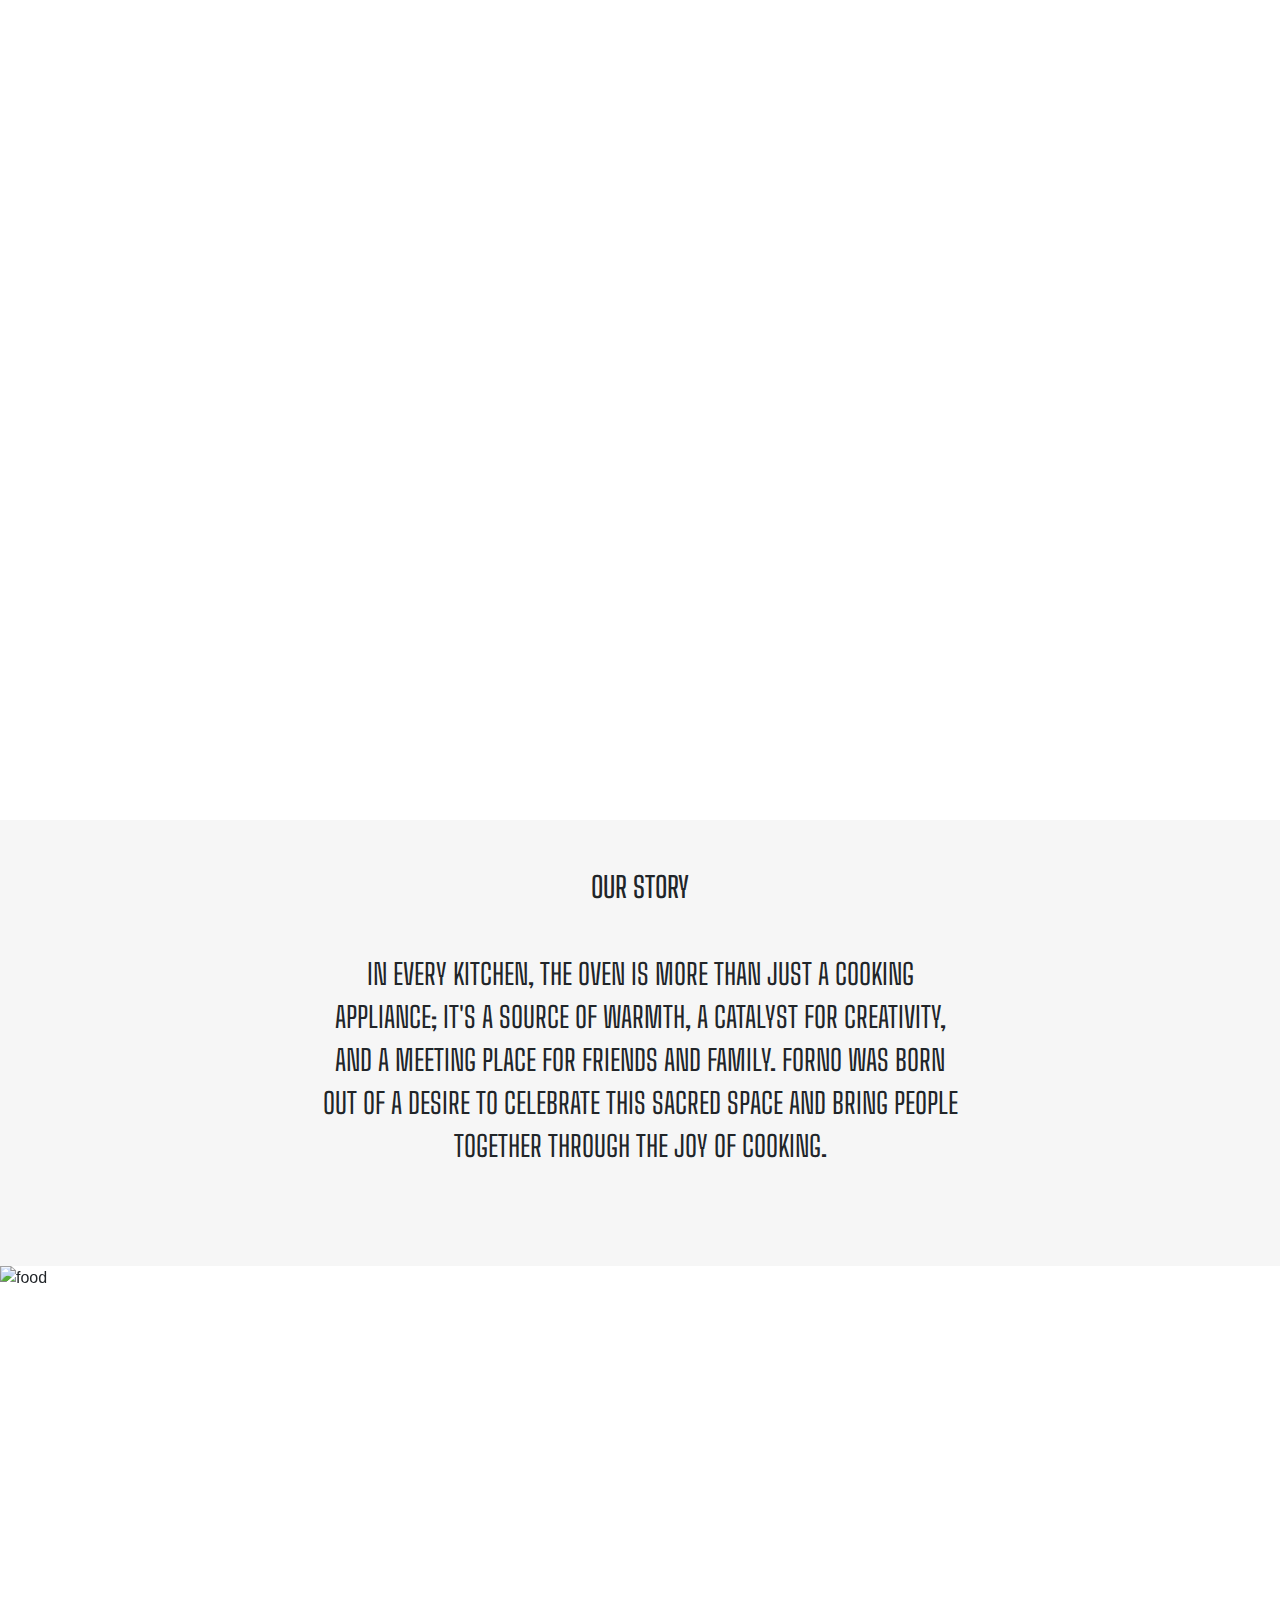
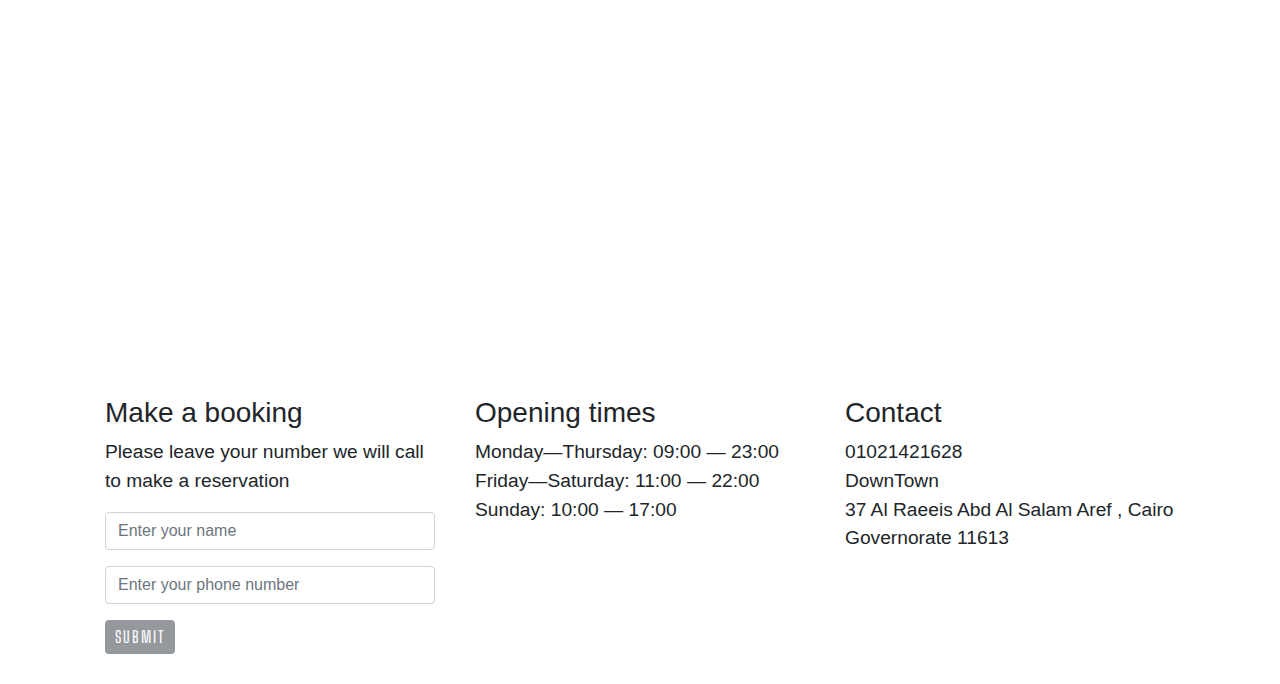
==== commit f797a9d8: "php and ajax almost done" ====
--- a/About.html
+++ b/About.html
@@ -8,11 +8,23 @@
     <link rel="stylesheet" href="css/index.css">
     <link rel="stylesheet" href="css/all.min.css">
     <link rel="stylesheet" href="css/bootstrap.min.css">
-    <link rel="stylesheet" href="css/index.css">
     <!-- Bootstrap CSS -->
     <link rel="stylesheet" href="https://stackpath.bootstrapcdn.com/bootstrap/4.3.1/css/bootstrap.min.css" integrity="sha384-ggOyR0iXCbMQv3Xipma34MD+dH/1fQ784/j6cY/iJTQUOhcWr7x9JvoRxT2MZw1T" crossorigin="anonymous">
 
     <title>Restaurant Website</title>
+    <script src="https://code.jquery.com/jquery-3.6.4.min.js"></script>
+    <!-- Include jQuery -->
+
+  <!-- Include jQuery Confirm plugin CSS -->
+  <link rel="stylesheet" href="jquery-confirm-v3.3.4/dist/jquery-confirm.min.css">
+
+  <!-- Include jQuery Confirm plugin JavaScript -->
+  <script src="jquery-confirm-v3.3.4/dist/jquery-confirm.min.js"></script>
+  <link rel="stylesheet" href="https://cdnjs.cloudflare.com/ajax/libs/jquery-confirm/3.3.2/jquery-confirm.min.css">
+<script src="https://cdnjs.cloudflare.com/ajax/libs/jquery-confirm/3.3.2/jquery-confirm.min.js"></script>
+<script src="https://cdn.jsdelivr.net/npm/sweetalert2@10"></script>
+
+
   </head>
   <body>
     
@@ -20,45 +32,34 @@
   <nav>
     <ul class="nav-flex-row">
       <li class="nav-item">
-        <a href="#about">About</a>
+        <a href="About.html">About</a>
       </li>
       <li class="nav-item">
-        <a href="#reservation">Reservation</a>
+        <a href="Reservation.html">Reservation</a>
       </li>
       <li class="nav-item">
         <a href="#menu">Menu</a>
       </li>
       <li class="nav-item">
-        <a href="#shop">Shop</a>
+        <a href="index.html">Home</a>
       </li>
     </ul>
   </nav>
 
   <section class="section-intro">
     <header>
-      <h1 class="bd-indigo-300">Forno</h1>
+      <h1>Forno</h1>
     </header>
-    <div class="link-to-book-wrapper">
-      <a class="link-to-book" href="#reservations">Book a table</a>
-    </div>
+    
   </section>
 
   <section class="about-section">
     <article>
       <h3>
-          Section for the text why your restaurant is the best.
+         Our Story 
       </h3>
-      <p>
-        Lorem ipsum dolor sit, amet consectetur adipisicing elit. 
-        A quos, voluptatum illum mollitia dolores libero placeat 
-        nesciunt quasi adipisci impedit!Lorem ipsum dolor sit, 
-        amet consectetur adipisicing elit. 
-        A quos, voluptatum illum mollitia dolores libero placeat 
-        nesciunt quasi adipisci impedit!
-        Lorem ipsum dolor sit, amet consectetur adipisicing elit. 
-        A quos, voluptatum illum mollitia dolores libero placeat 
-        nesciunt quasi adipisci impedit!Lorem ipsum dolor sit.
-      </p>
+      <p class="p-5">
+        In every kitchen, the oven is more than just a cooking appliance; it's a source of warmth, a catalyst for creativity, and a meeting place for friends and family. Forno was born out of a desire to celebrate this sacred space and bring people together through the joy of cooking.      </p>
     </article>
   </section>
 
@@ -72,6 +73,9 @@
       </div>
       <div class="carousel-item">
         <img src="img/brooke-lark-aGjP08-HbYY-unsplash.jpg" class="d-block w-100" alt="food">
+      </div>
+      <div class="carousel-item">
+        <img src="img/brooke-lark-M4E7X3z80PQ-unsplash.jpg" class="d-block w-100 " alt="food">
       </div>
     </div>
     <a class="carousel-control-prev" href="#carouselExampleControls" role="button" data-slide="prev">
@@ -90,7 +94,7 @@
         <h3>
           Make a booking
         </h3>
-      <form class="media-centered">
+      <form class="media-centered" id="reservationForm" >
           <div class="form-group">
             <p>
               Please leave your number we will call to make a reservation
@@ -108,8 +112,8 @@
           Opening times
         </h3>
         <p>
-         <span>Monday—Thursday: 08:00 — 22:00</span> 
-         <span>Friday—Saturday: 09:00 — 23:00 </span>
+         <span>Monday—Thursday: 09:00 — 23:00</span> 
+         <span>Friday—Saturday: 11:00 — 22:00 </span>
          <span>Sunday: 10:00 — 17:00</span>
         </p>
       </div>
@@ -118,9 +122,9 @@
           Contact
         </h3>
         <p>
-          <span>000 9283 8456</span>
-          <span>15 Florida Ave</span>
-          <span>Palo-Alto, 1111 CA</span>
+          <span>01021421628</span>
+          <span>DownTown</span>
+          <span>37 Al Raeeis Abd Al Salam Aref , Cairo Governorate 11613</span>
         </p>
       </div>
     </div>
@@ -128,10 +132,47 @@
 
 
 
-  <!-- Optional JavaScript -->
-  <!-- jQuery first, then Popper.js, then Bootstrap JS -->
-  
-  <script src="https://code.jquery.com/jquery-3.3.1.slim.min.js" integrity="sha384-q8i/X+965DzO0rT7abK41JStQIAqVgRVzpbzo5smXKp4YfRvH+8abtTE1Pi6jizo" crossorigin="anonymous"></script>
+    <script>
+   $('button.btn').on('click', function (event) {
+    // Prevent the default form submission behavior
+    event.preventDefault();
+
+    Swal.fire({
+        title: 'Confirm!',
+        text: 'Are you sure you want to submit the form?',
+        icon: 'warning',
+        showCancelButton: true,
+        confirmButtonColor: '#3085d6',
+        cancelButtonColor: '#d33',
+        confirmButtonText: 'Yes, submit!'
+    }).then((result) => {
+        if (result.isConfirmed) {
+            let exampleInputName1 = $('#exampleInputName1').val();
+            let exampleInputphoneNumber1 = $('#exampleInputphoneNumber1').val();
+
+            if (exampleInputName1 === '') {
+                Swal.fire('Error', 'Please enter your name', 'error');
+                return false;
+            }
+
+            if (exampleInputphoneNumber1 === '' || exampleInputphoneNumber1.length !== 11) {
+                Swal.fire('Error', 'Please enter a valid 11-digit phone number', 'error');
+                return false;
+            }
+
+            Swal.fire('Success', 'Form has been submitted', 'success');
+            // Your form submission logic here
+        }
+    });
+});
+
+
+
+      </script>
+  <script
+  src="https://code.jquery.com/jquery-3.7.1.min.js"
+  integrity="sha256-/JqT3SQfawRcv/BIHPThkBvs0OEvtFFmqPF/lYI/Cxo="
+  crossorigin="anonymous"></script>
   <script src="https://cdnjs.cloudflare.com/ajax/libs/popper.js/1.14.7/umd/popper.min.js" integrity="sha384-UO2eT0CpHqdSJQ6hJty5KVphtPhzWj9WO1clHTMGa3JDZwrnQq4sF86dIHNDz0W1" crossorigin="anonymous"></script>
   <script src="https://stackpath.bootstrapcdn.com/bootstrap/4.3.1/js/bootstrap.min.js" integrity="sha384-JjSmVgyd0p3pXB1rRibZUAYoIIy6OrQ6VrjIEaFf/nJGzIxFDsf4x0xIM+B07jRM" crossorigin="anonymous"></script>
  
--- a/css/index.css
+++ b/css/index.css
@@ -29,7 +29,7 @@
 
 .section-intro {
     height: 820px;
-    background-image: url(img/petr-sevcovic-qE1jxYXiwOA-unsplash.jpg);
+    background-image: url(/Forno/img/petr-sevcovic-qE1jxYXiwOA-unsplash.jpg);
     background-size: cover;
     display: flex;
     flex-direction: column;
